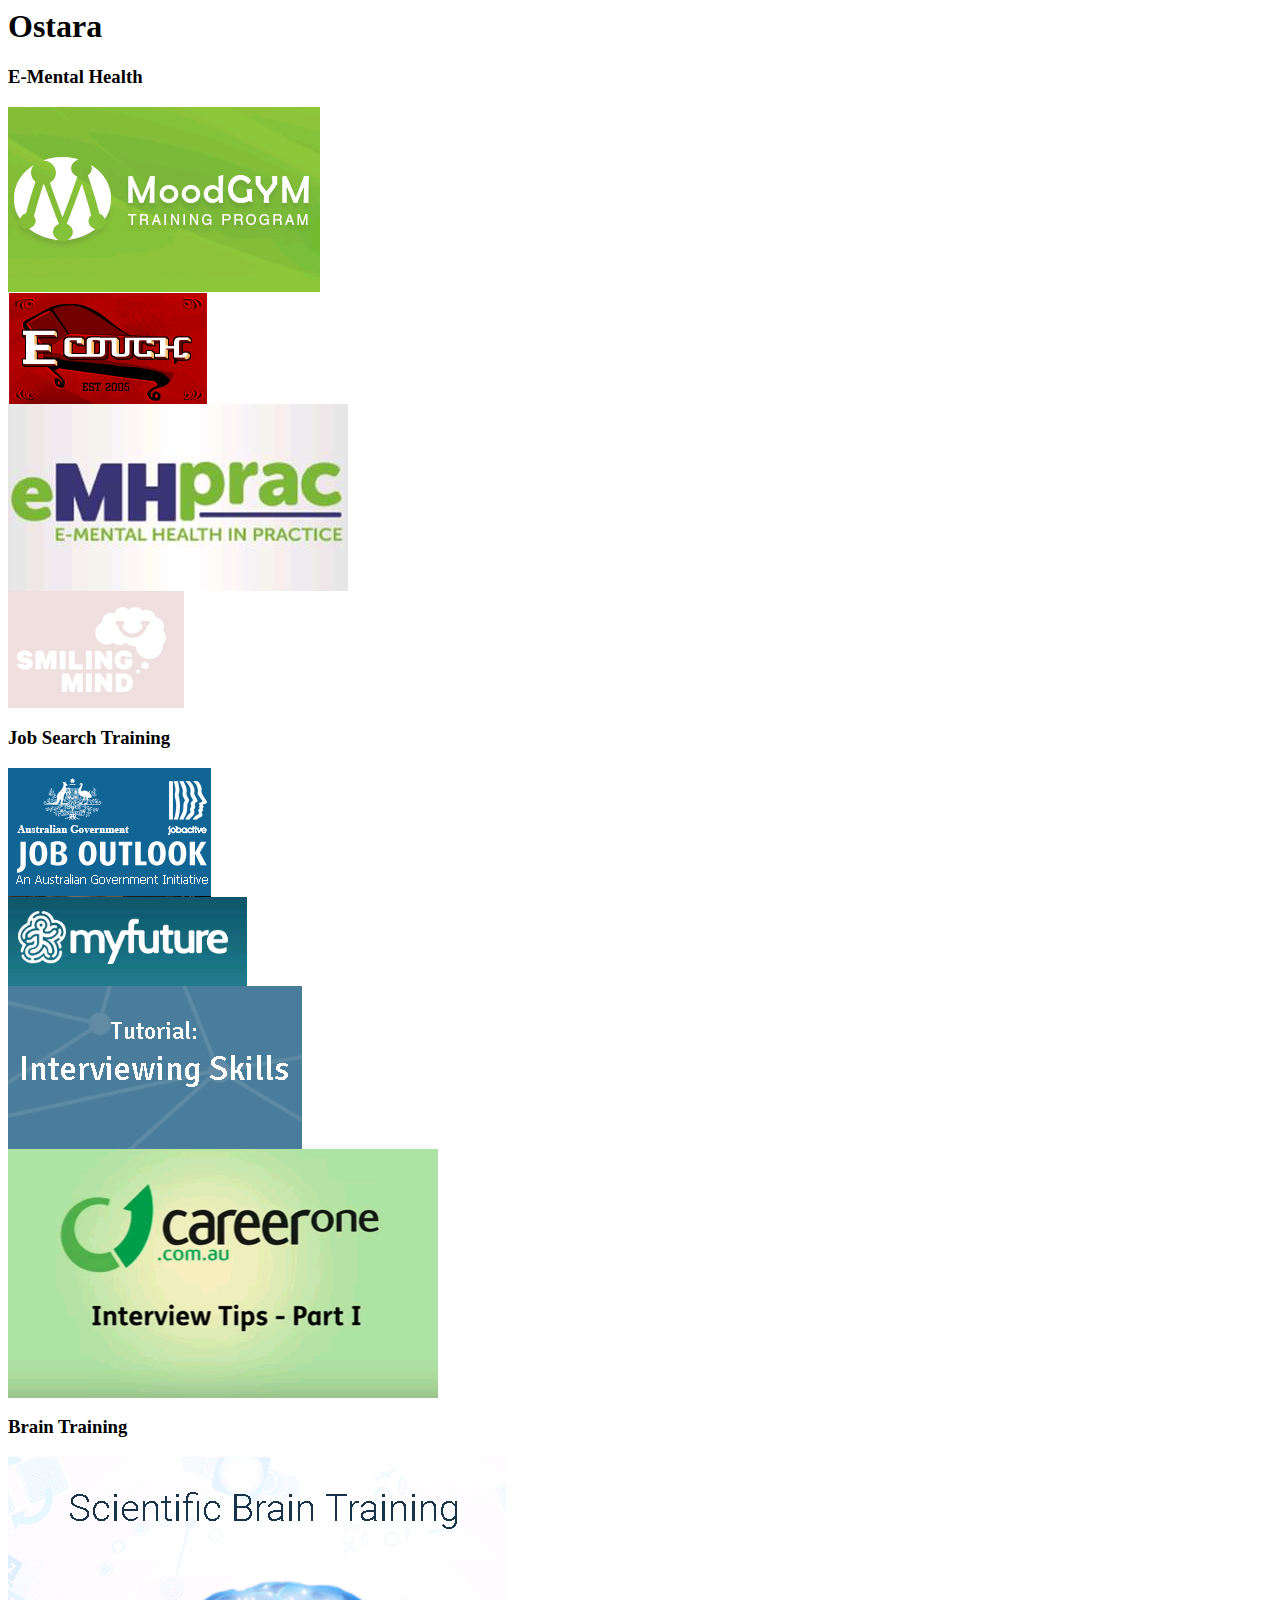
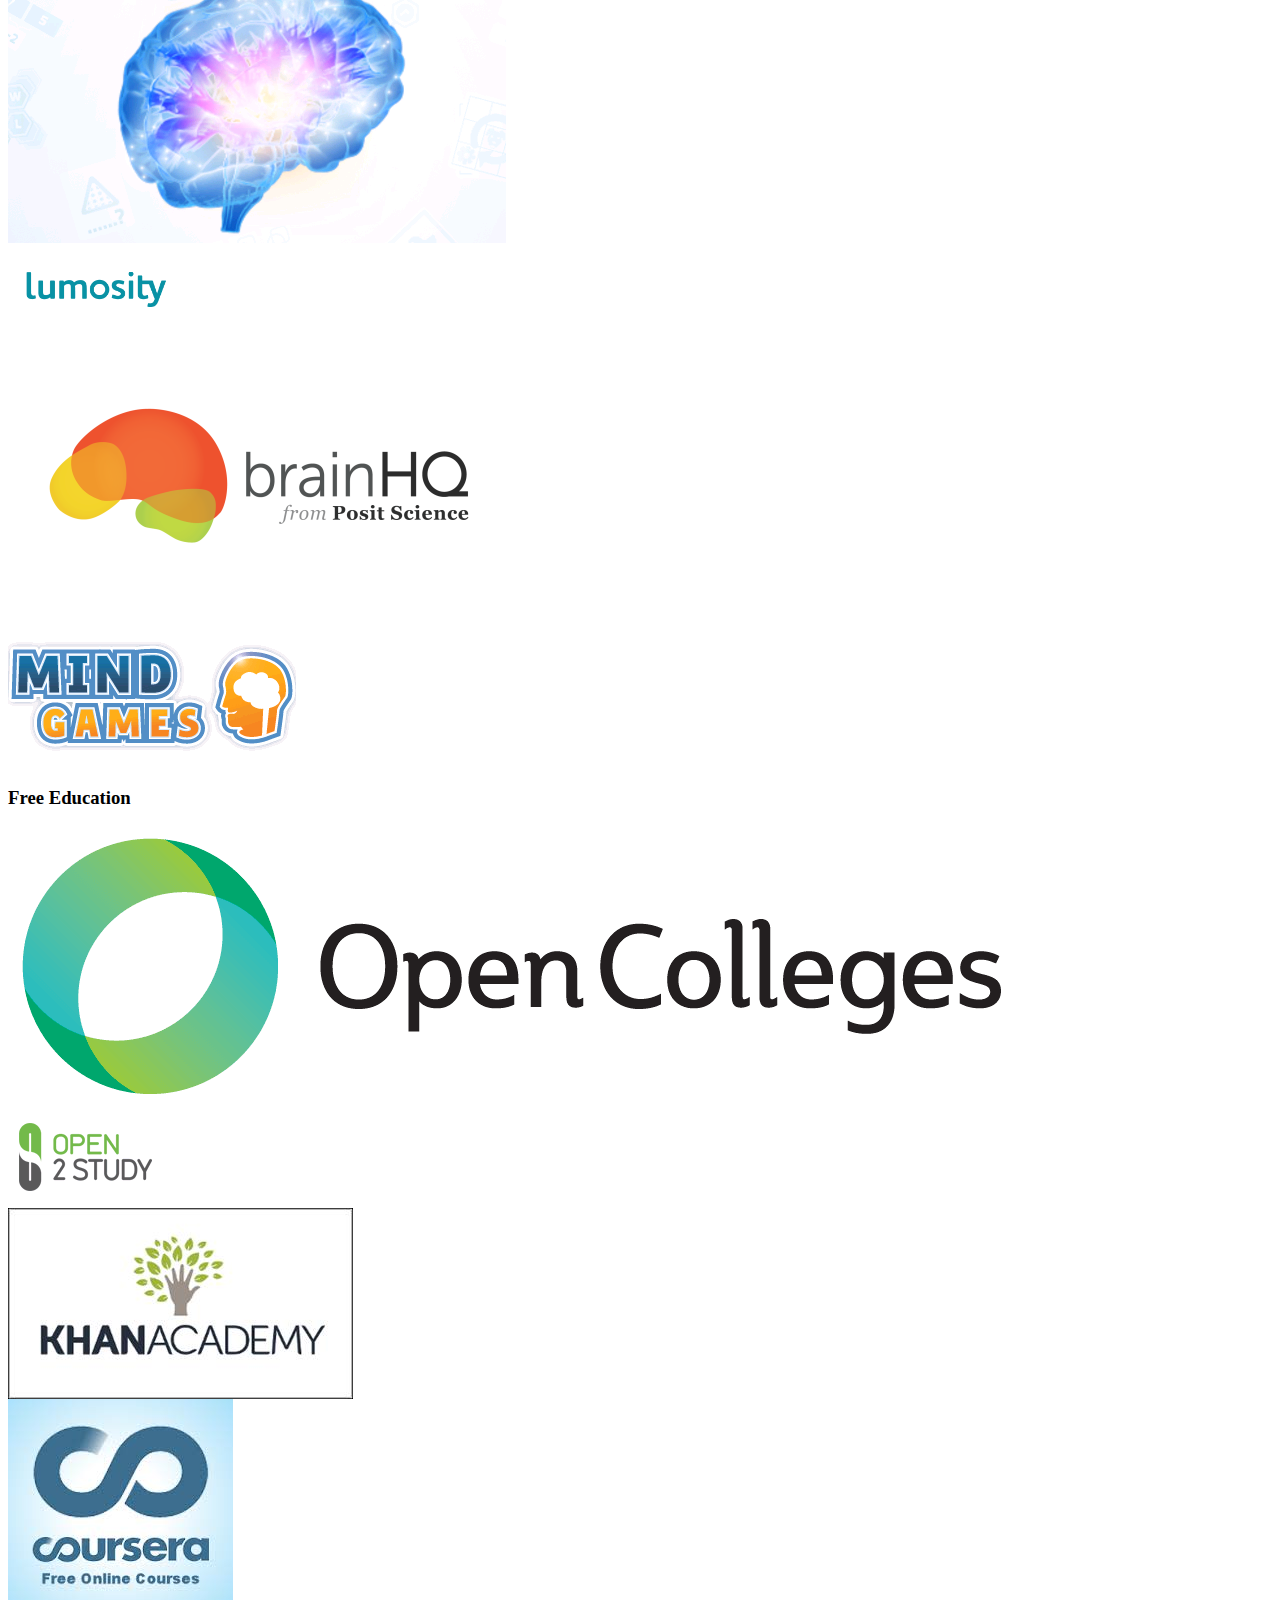
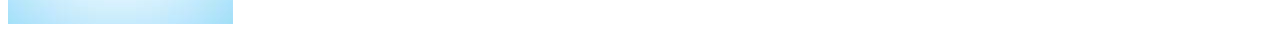
==== index.html @ 068ba385 "titlemd" ====
<html>
<head>
<link rel="stylesheet" href="https://maxcdn.bootstrapcdn.com/bootstrap/4.0.0-beta.2/css/bootstrap.min.css" integrity="sha384-PsH8R72JQ3SOdhVi3uxftmaW6Vc51MKb0q5P2rRUpPvrszuE4W1povHYgTpBfshb" crossorigin="anonymous">

<script src="https://code.jquery.com/jquery-3.2.1.slim.min.js" integrity="sha384-KJ3o2DKtIkvYIK3UENzmM7KCkRr/rE9/Qpg6aAZGJwFDMVNA/GpGFF93hXpG5KkN" crossorigin="anonymous"></script>
<script src="https://cdnjs.cloudflare.com/ajax/libs/popper.js/1.12.3/umd/popper.min.js" integrity="sha384-vFJXuSJphROIrBnz7yo7oB41mKfc8JzQZiCq4NCceLEaO4IHwicKwpJf9c9IpFgh" crossorigin="anonymous"></script>
<script src="https://maxcdn.bootstrapcdn.com/bootstrap/4.0.0-beta.2/js/bootstrap.min.js" integrity="sha384-alpBpkh1PFOepccYVYDB4do5UnbKysX5WZXm3XxPqe5iKTfUKjNkCk9SaVuEZflJ" crossorigin="anonymous"></script>


</head>
<body>

<div class="container-fluid">
<div class="row"><div class="col-md-offset-6"><h1>Ostara</h1><div>
</div>

<div class="row">
	<div class="col-sm">
		<div class="container-fluid">
			<div class="row">
				<div class="col-sm"><h3>E-Mental Health</h3></div>
			</div>
			<div class="row no-gutters">
				<div class="col-sm">
					<a href=""><img class="img-fluid" src="https://ostaratest.github.io/ostaraTest/kioskTest_files/image002.png"></a>
				</div>
				<div class="col-sm">
					<a href=""><img class="img-fluid" src="https://ostaratest.github.io/ostaraTest/kioskTest_files/image003.png"></a>
				</div>
			</div>
			<div class="row no-gutters">
				<div class="col-sm">
					<a href=""><img class="img-fluid" src="https://ostaratest.github.io/ostaraTest/kioskTest_files/image020.jpg"></a>
				</div>
				<div class="col-sm">
					<a href=""><img class="img-fluid" src="https://ostaratest.github.io/ostaraTest/kioskTest_files/image001.png"></a>
				</div>
			</div>

		</div>	
	</div>
	<div class="col-sm">
		<div class="container-fluid">
			<div class="row">
				<div class="col-sm"><h3>Job Search Training</h3></div>
			</div>
			<div class="row no-gutters">
				<div class="col-sm">
					<a href=""><img class="img-fluid" src="https://ostaratest.github.io/ostaraTest/kioskTest_files/image004.png"></a>
				</div>
				<div class="col-sm">
					<a href=""><img class="img-fluid" src="https://ostaratest.github.io/ostaraTest/kioskTest_files/image005.png"></a>
				</div>
			</div>
			<div class="row no-gutters">
				<div class="col-sm">
					<a href=""><img class="img-fluid" src="https://ostaratest.github.io/ostaraTest/kioskTest_files/image012.png"></a>
				</div>
				<div class="col-sm">
					<a href=""><img class="img-fluid" src="https://ostaratest.github.io/ostaraTest/kioskTest_files/image014.png"></a>
				</div>
			</div>

		</div>	
	</div>
</div>

<div class="row">
	<div class="col-sm">
		<div class="container-fluid">
			<div class="row">
				<div class="col-sm"><h3>Brain Training</h3></div>
			</div>
			<div class="row no-gutters">
				<div class="col-sm">
					<a href=""><img class="img-fluid" src="https://ostaratest.github.io/ostaraTest/kioskTest_files/image007.png"></a>
				</div>
				<div class="col-sm">
					<a href=""><img class="img-fluid" src="https://ostaratest.github.io/ostaraTest/kioskTest_files/image008.png"></a>
				</div>
			</div>
			<div class="row no-gutters">
				<div class="col-sm">
					<a href=""><img class="img-fluid" src="https://ostaratest.github.io/ostaraTest/kioskTest_files/image009.png"></a>
				</div>
				<div class="col-sm">
					<a href=""><img class="img-fluid" src="https://ostaratest.github.io/ostaraTest/kioskTest_files/image010.png"></a>
				</div>
			</div>

		</div>	
	</div>
	<div class="col-sm">
		<div class="container-fluid">
			<div class="row">
				<div class="col-sm"><h3>Free Education</h3></div>
			</div>
			<div class="row no-gutters">
				<div class="col-sm">
					<a href=""><img class="img-fluid" src="https://ostaratest.github.io/ostaraTest/kioskTest_files/image013.png"></a>
				</div>
				<div class="col-sm">
					<a href=""><img class="img-fluid" src="https://ostaratest.github.io/ostaraTest/kioskTest_files/image015.png"></a>
				</div>
			</div>
			<div class="row no-gutters">
				<div class="col-sm">
					<a href=""><img class="img-fluid" src="https://ostaratest.github.io/ostaraTest/kioskTest_files/image022.jpg"></a>
				</div>
				<div class="col-sm">
					<a href=""><img class="img-fluid" src="https://ostaratest.github.io/ostaraTest/kioskTest_files/image011.jpg"></a>
				</div>
			</div>

		</div>	
	</div>
</div>

</div>
</body>
</html>
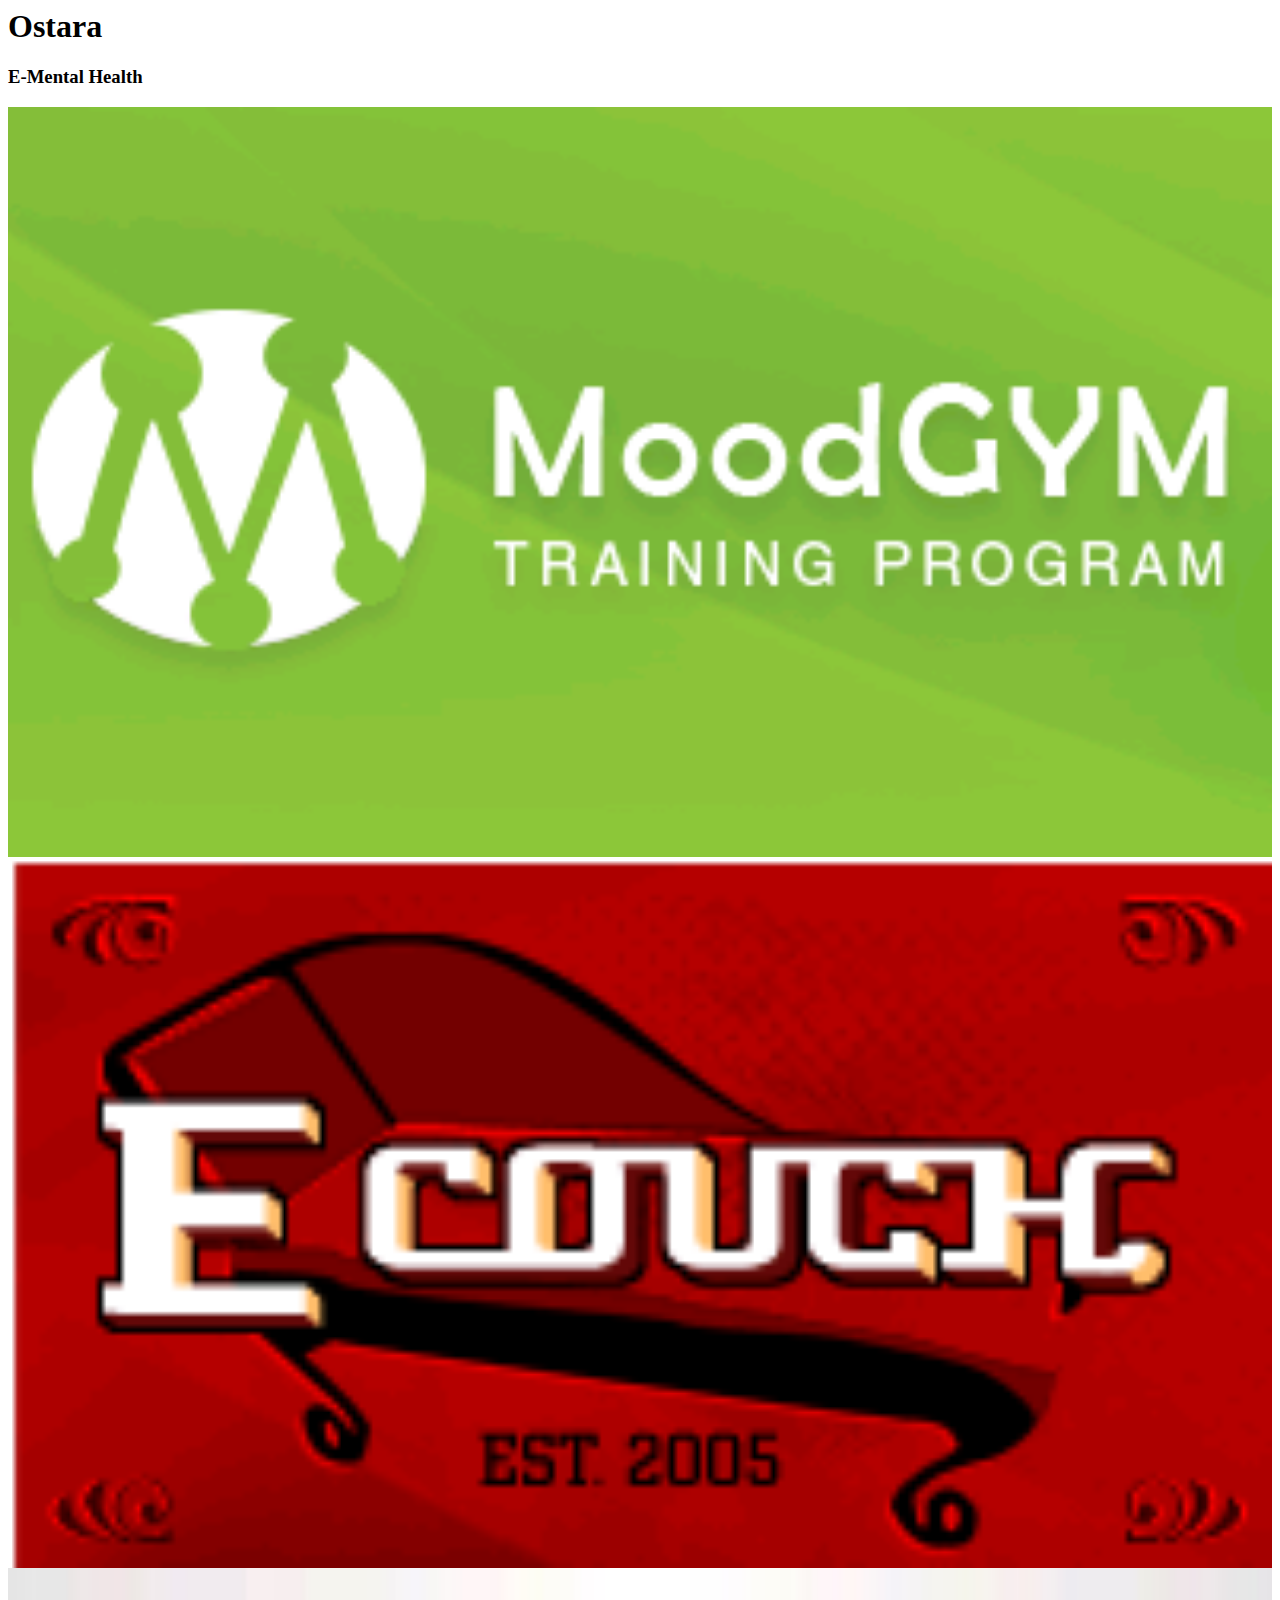
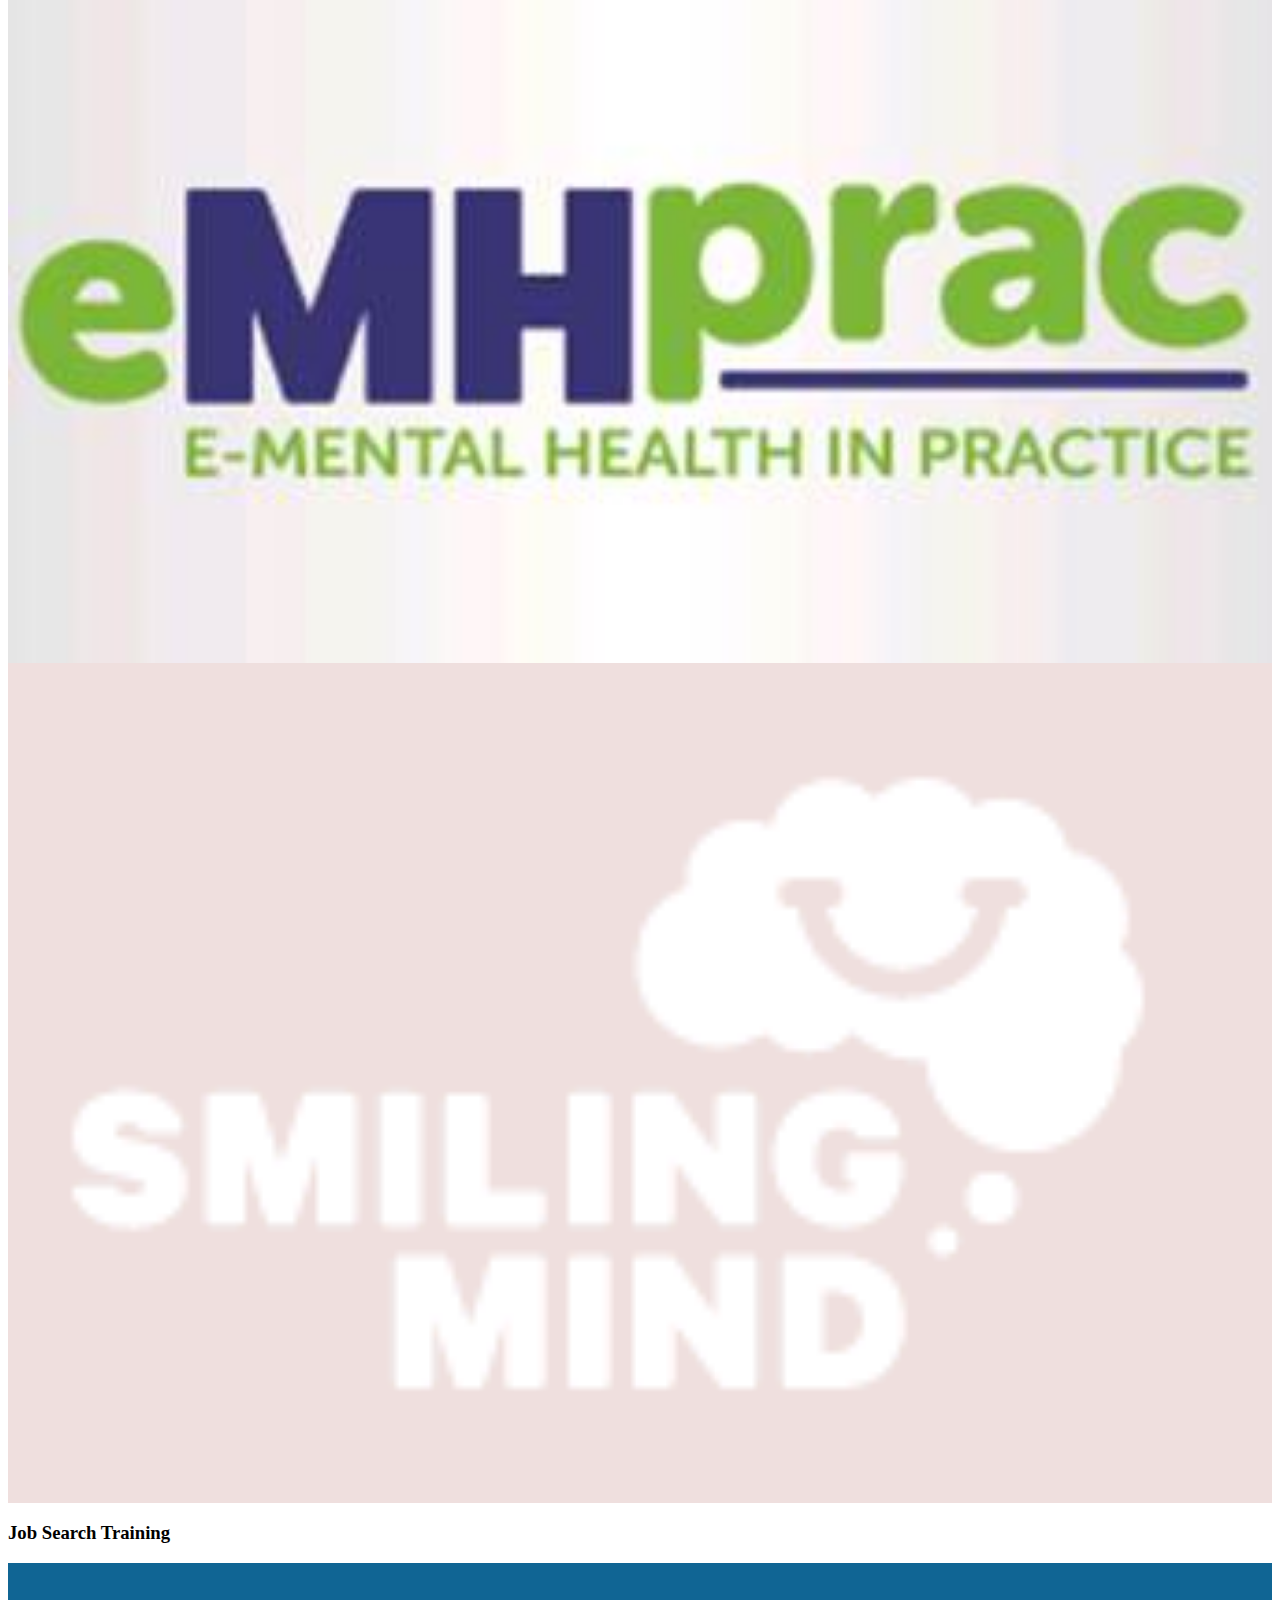
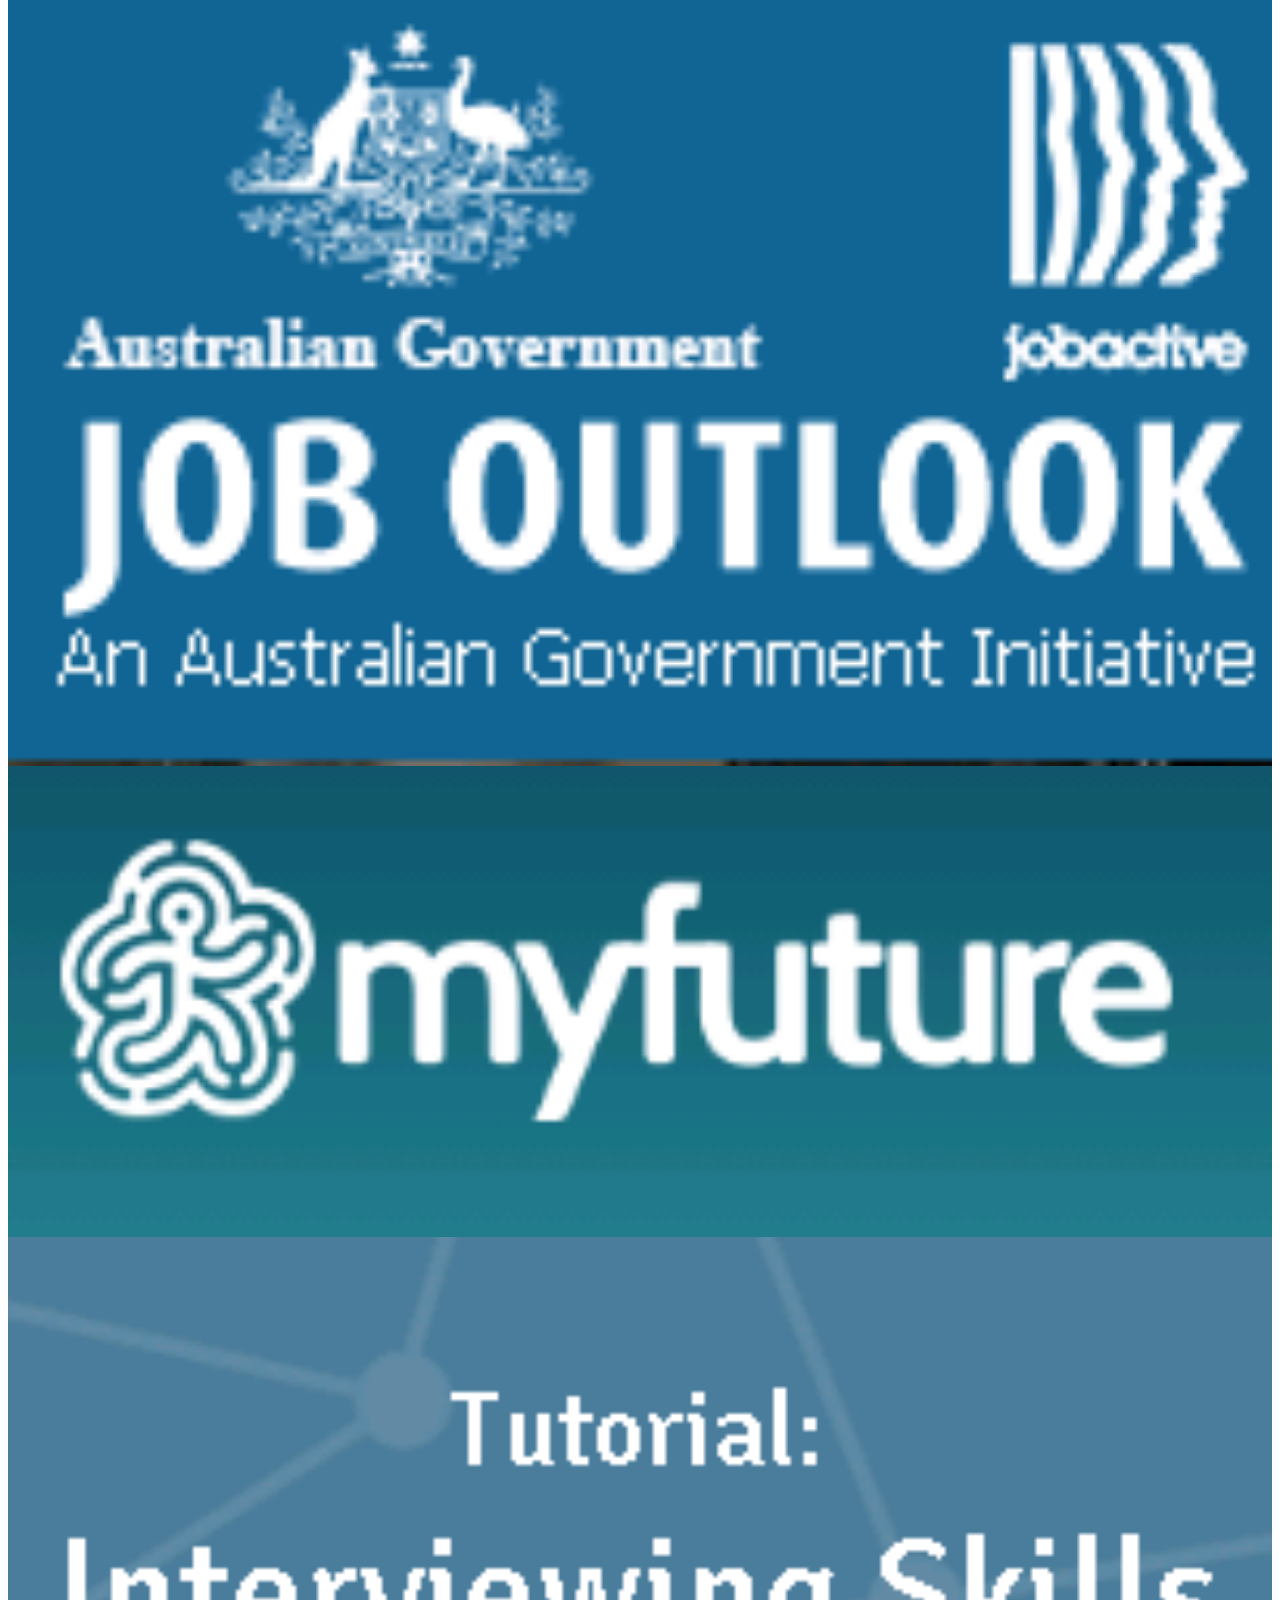
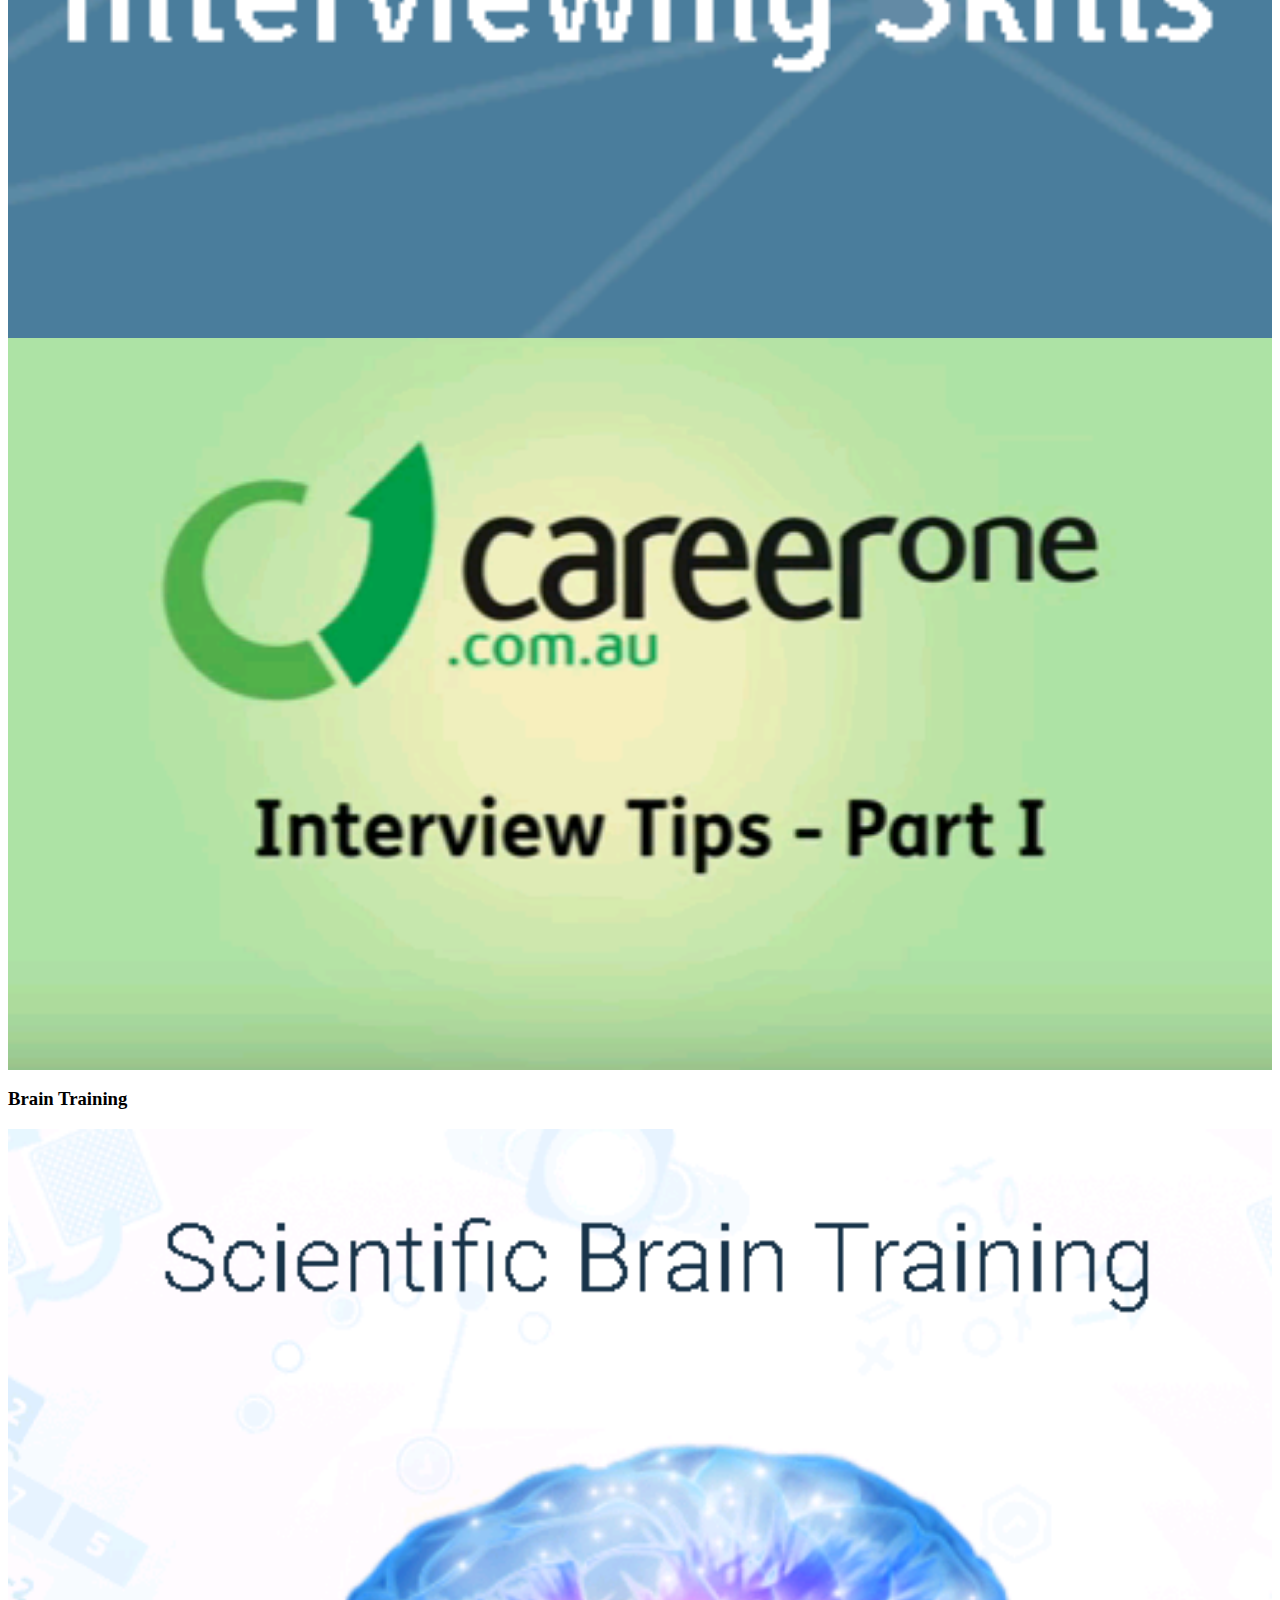
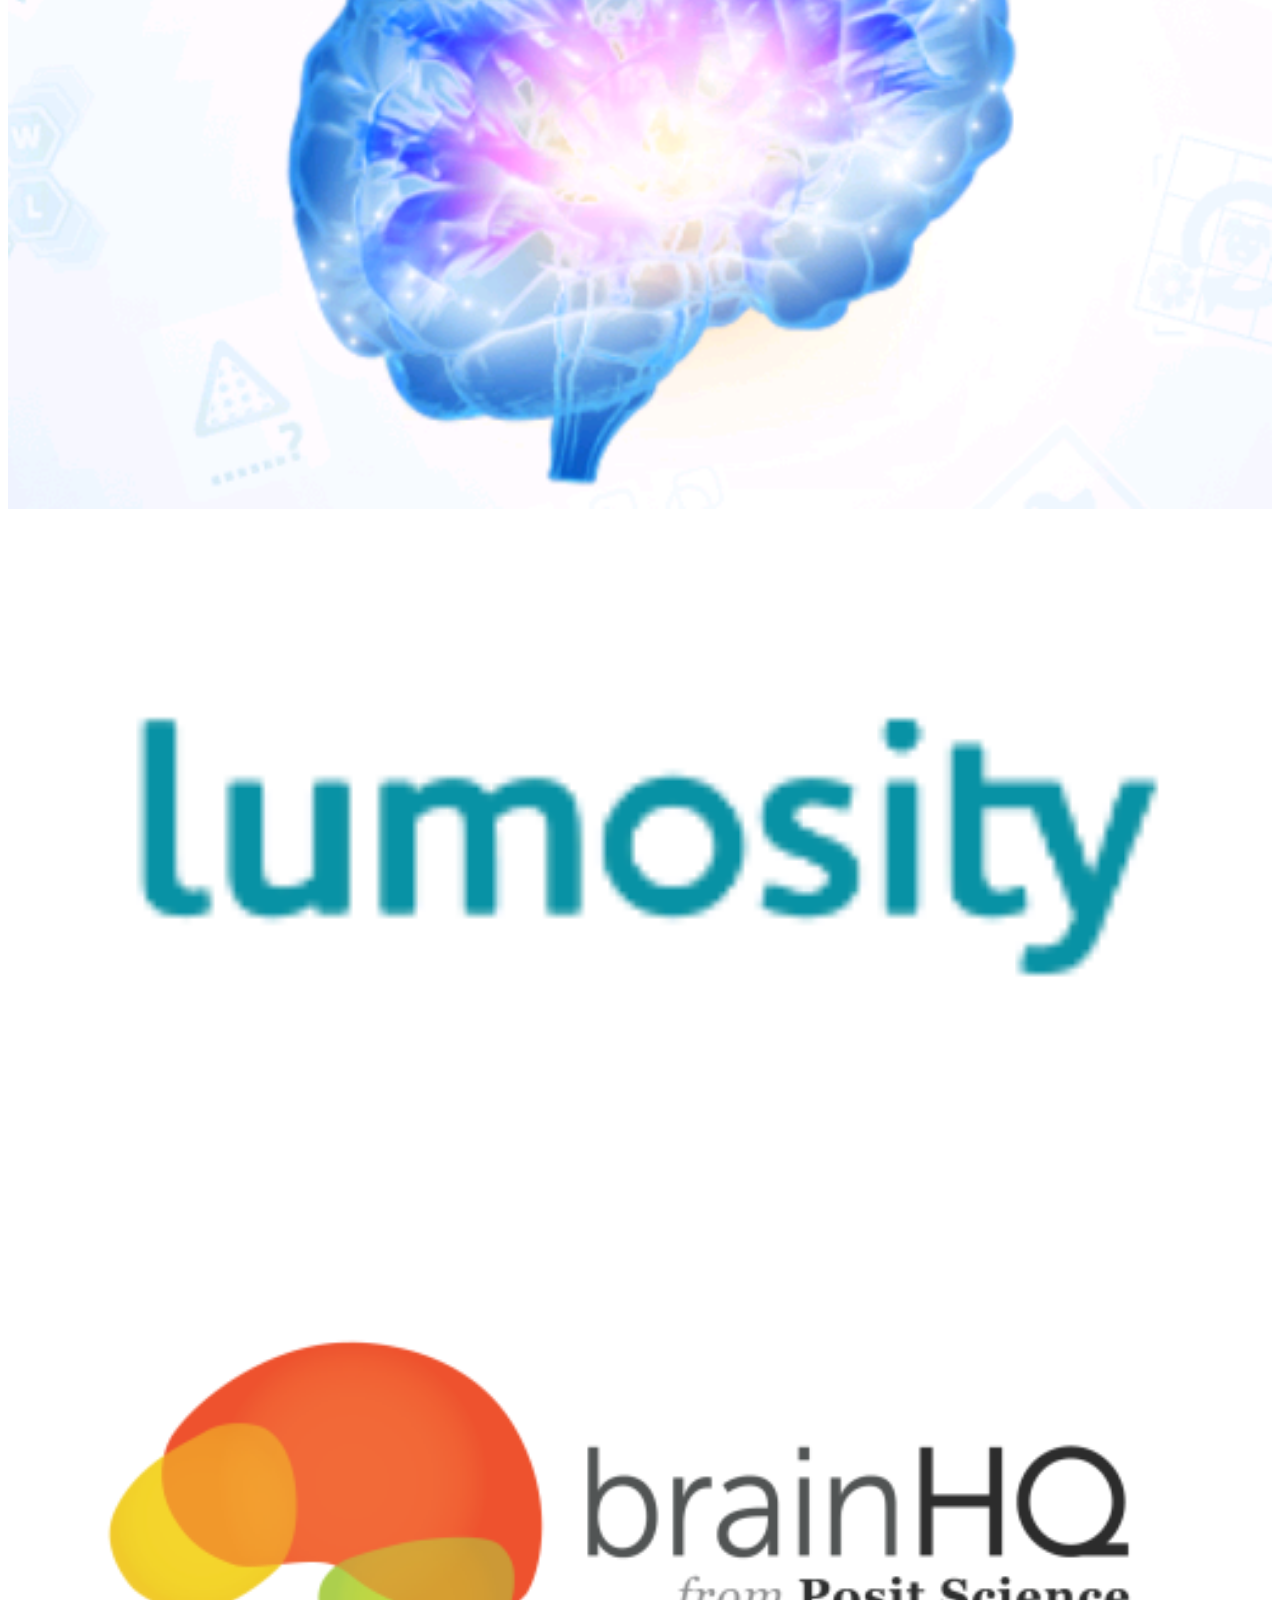
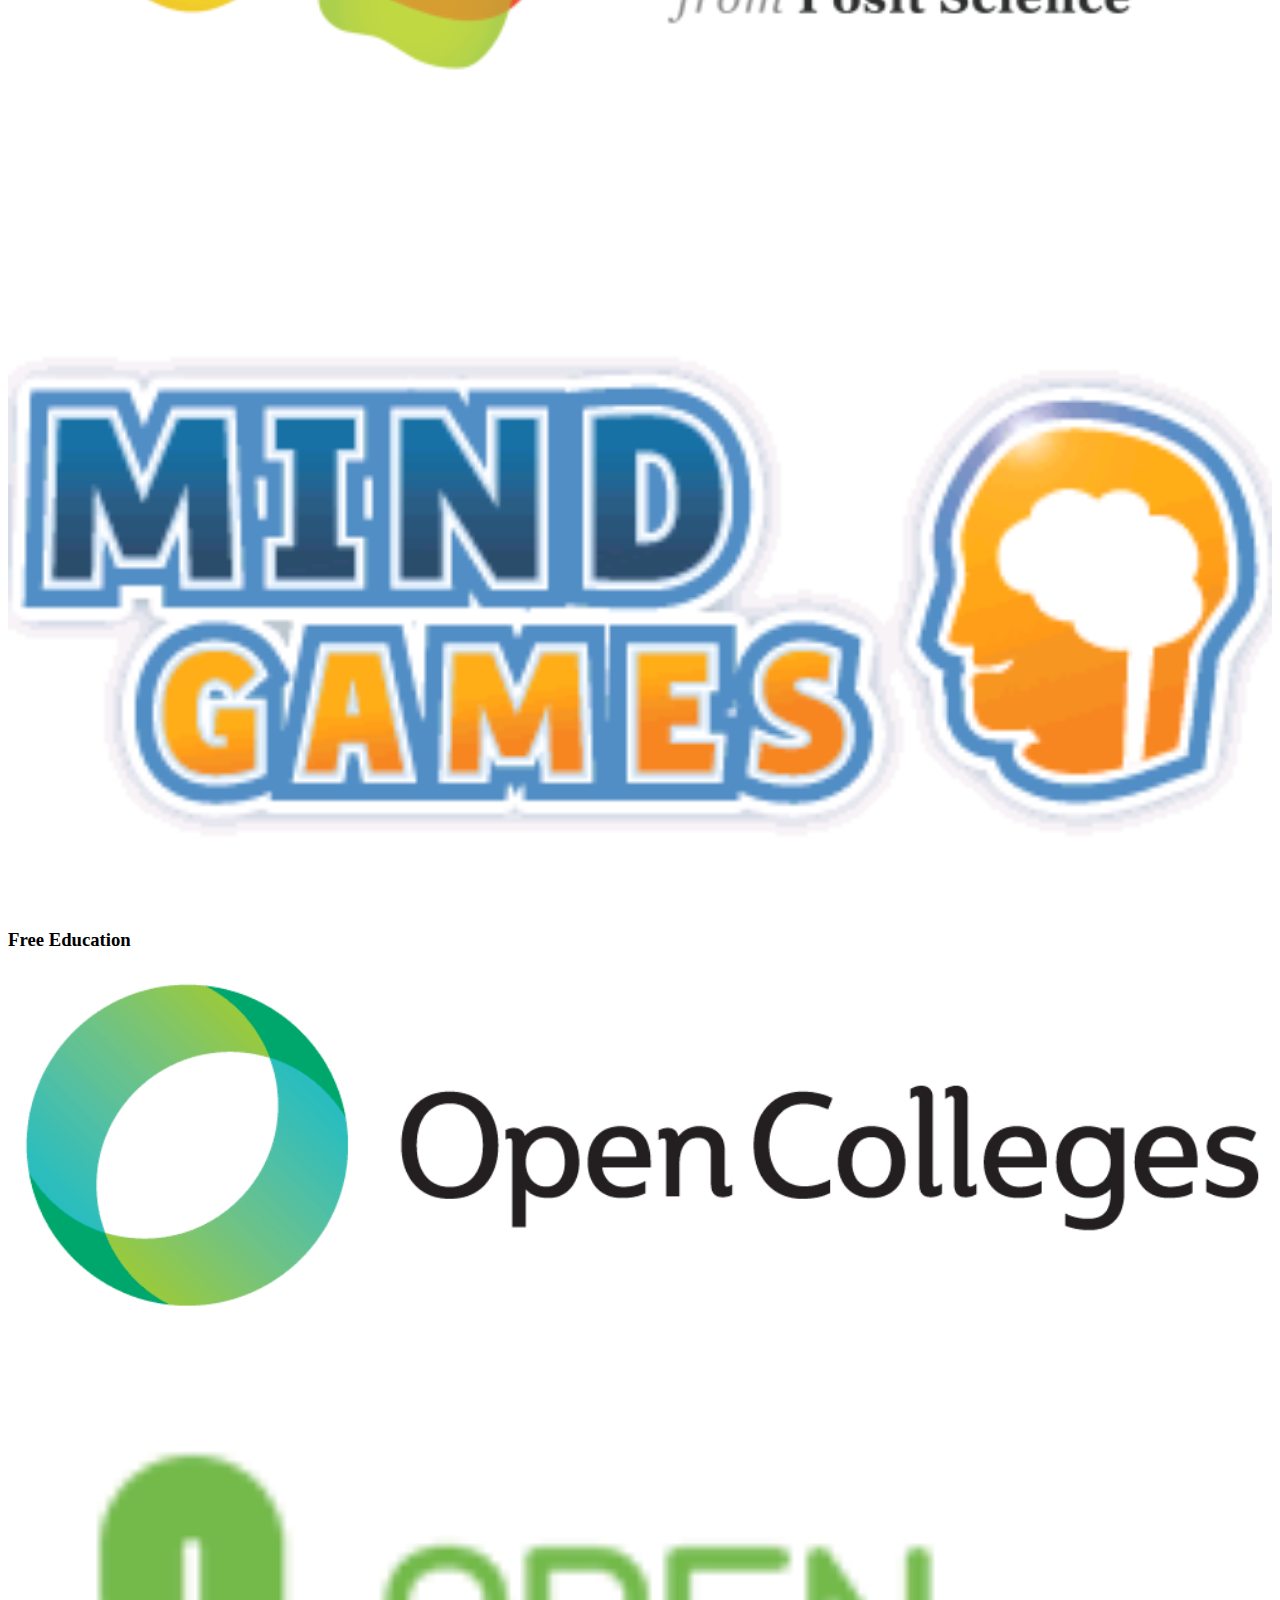
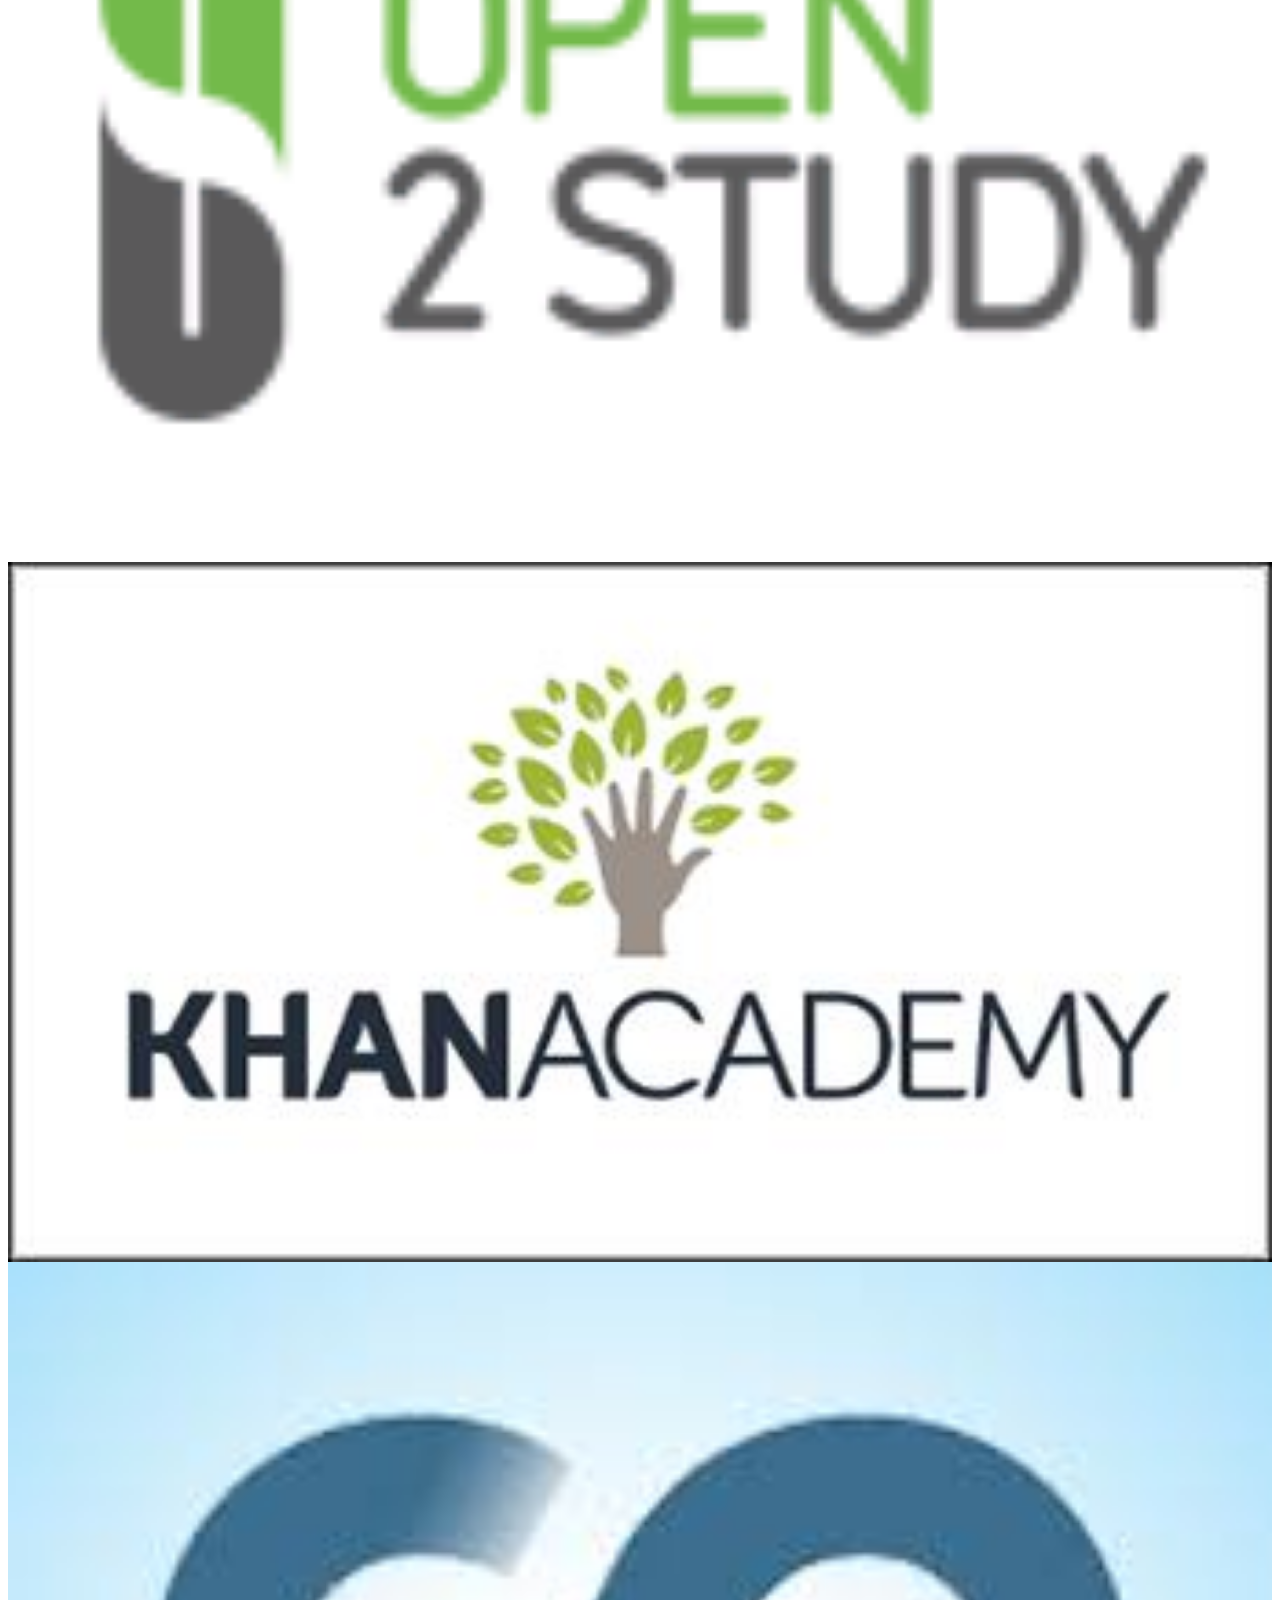
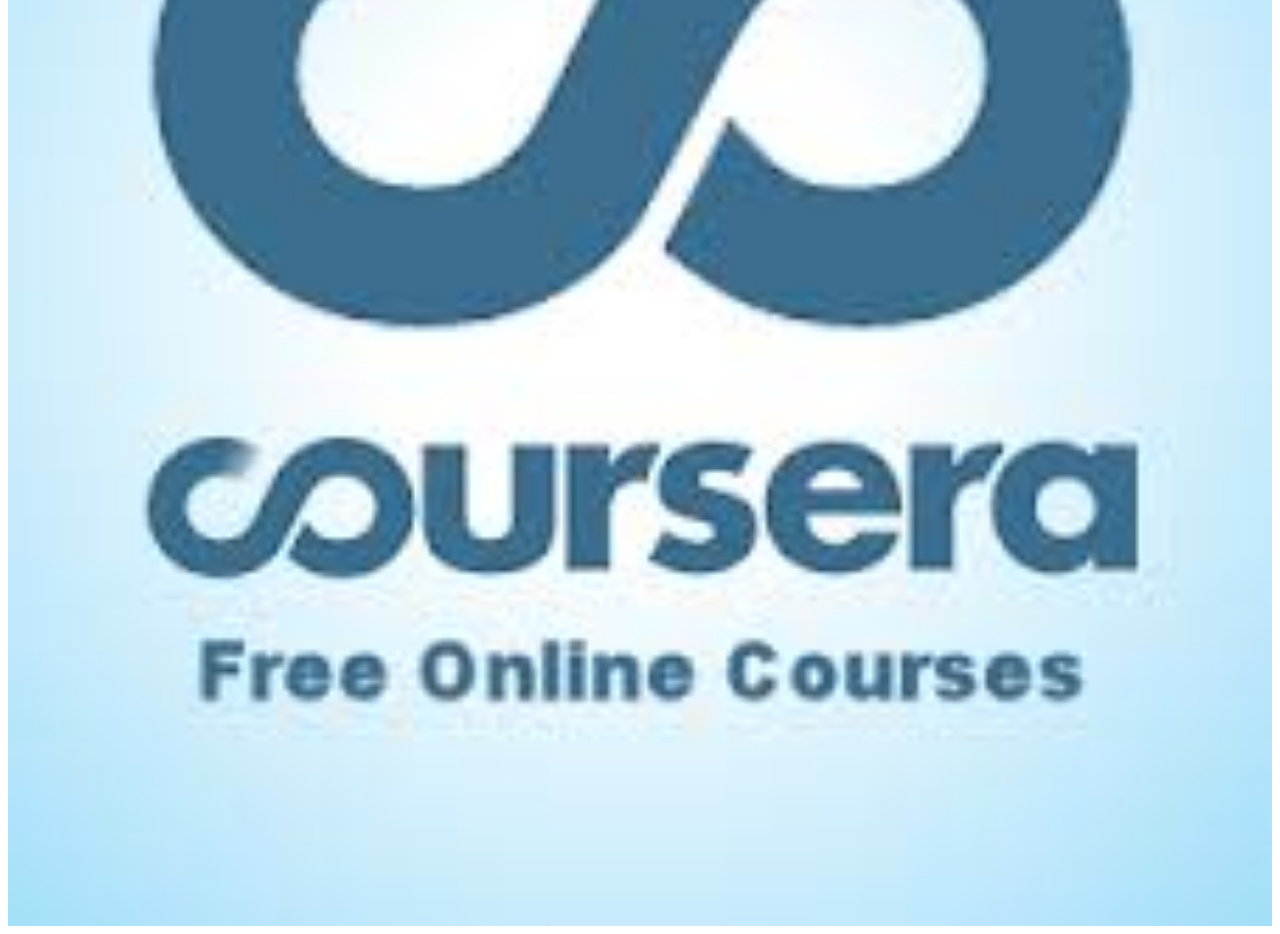
==== commit c5fb48a1: "minw" ====
--- a/index.html
+++ b/index.html
@@ -22,18 +22,18 @@
 			</div>
 			<div class="row no-gutters">
 				<div class="col-sm">
-					<a href=""><img class="img-fluid" src="https://ostaratest.github.io/ostaraTest/kioskTest_files/image002.png"></a>
+					<a href=""><img class="img-fluid rounded" style="min-width: 100%;" src="https://ostaratest.github.io/ostaraTest/kioskTest_files/image002.png"></a>
 				</div>
 				<div class="col-sm">
-					<a href=""><img class="img-fluid" src="https://ostaratest.github.io/ostaraTest/kioskTest_files/image003.png"></a>
+					<a href=""><img class="img-fluid rounded" style="min-width: 100%;" src="https://ostaratest.github.io/ostaraTest/kioskTest_files/image003.png"></a>
 				</div>
 			</div>
 			<div class="row no-gutters">
 				<div class="col-sm">
-					<a href=""><img class="img-fluid" src="https://ostaratest.github.io/ostaraTest/kioskTest_files/image020.jpg"></a>
+					<a href=""><img class="img-fluid rounded" style="min-width: 100%;" src="https://ostaratest.github.io/ostaraTest/kioskTest_files/image020.jpg"></a>
 				</div>
 				<div class="col-sm">
-					<a href=""><img class="img-fluid" src="https://ostaratest.github.io/ostaraTest/kioskTest_files/image001.png"></a>
+					<a href=""><img class="img-fluid rounded" style="min-width: 100%;" src="https://ostaratest.github.io/ostaraTest/kioskTest_files/image001.png"></a>
 				</div>
 			</div>
 
@@ -46,18 +46,18 @@
 			</div>
 			<div class="row no-gutters">
 				<div class="col-sm">
-					<a href=""><img class="img-fluid" src="https://ostaratest.github.io/ostaraTest/kioskTest_files/image004.png"></a>
+					<a href=""><img class="img-fluid rounded" style="min-width: 100%;" src="https://ostaratest.github.io/ostaraTest/kioskTest_files/image004.png"></a>
 				</div>
 				<div class="col-sm">
-					<a href=""><img class="img-fluid" src="https://ostaratest.github.io/ostaraTest/kioskTest_files/image005.png"></a>
+					<a href=""><img class="img-fluid rounded" style="min-width: 100%;" src="https://ostaratest.github.io/ostaraTest/kioskTest_files/image005.png"></a>
 				</div>
 			</div>
 			<div class="row no-gutters">
 				<div class="col-sm">
-					<a href=""><img class="img-fluid" src="https://ostaratest.github.io/ostaraTest/kioskTest_files/image012.png"></a>
+					<a href=""><img class="img-fluid rounded" style="min-width: 100%;" src="https://ostaratest.github.io/ostaraTest/kioskTest_files/image012.png"></a>
 				</div>
 				<div class="col-sm">
-					<a href=""><img class="img-fluid" src="https://ostaratest.github.io/ostaraTest/kioskTest_files/image014.png"></a>
+					<a href=""><img class="img-fluid rounded" style="min-width: 100%;" src="https://ostaratest.github.io/ostaraTest/kioskTest_files/image014.png"></a>
 				</div>
 			</div>
 
@@ -73,18 +73,18 @@
 			</div>
 			<div class="row no-gutters">
 				<div class="col-sm">
-					<a href=""><img class="img-fluid" src="https://ostaratest.github.io/ostaraTest/kioskTest_files/image007.png"></a>
+					<a href=""><img class="img-fluid rounded" style="min-width: 100%;" src="https://ostaratest.github.io/ostaraTest/kioskTest_files/image007.png"></a>
 				</div>
 				<div class="col-sm">
-					<a href=""><img class="img-fluid" src="https://ostaratest.github.io/ostaraTest/kioskTest_files/image008.png"></a>
+					<a href=""><img class="img-fluid rounded" style="min-width: 100%;" src="https://ostaratest.github.io/ostaraTest/kioskTest_files/image008.png"></a>
 				</div>
 			</div>
 			<div class="row no-gutters">
 				<div class="col-sm">
-					<a href=""><img class="img-fluid" src="https://ostaratest.github.io/ostaraTest/kioskTest_files/image009.png"></a>
+					<a href=""><img class="img-fluid rounded" style="min-width: 100%;" src="https://ostaratest.github.io/ostaraTest/kioskTest_files/image009.png"></a>
 				</div>
 				<div class="col-sm">
-					<a href=""><img class="img-fluid" src="https://ostaratest.github.io/ostaraTest/kioskTest_files/image010.png"></a>
+					<a href=""><img class="img-fluid rounded" style="min-width: 100%;" src="https://ostaratest.github.io/ostaraTest/kioskTest_files/image010.png"></a>
 				</div>
 			</div>
 
@@ -97,18 +97,18 @@
 			</div>
 			<div class="row no-gutters">
 				<div class="col-sm">
-					<a href=""><img class="img-fluid" src="https://ostaratest.github.io/ostaraTest/kioskTest_files/image013.png"></a>
+					<a href=""><img class="img-fluid rounded" style="min-width: 100%;" src="https://ostaratest.github.io/ostaraTest/kioskTest_files/image013.png"></a>
 				</div>
 				<div class="col-sm">
-					<a href=""><img class="img-fluid" src="https://ostaratest.github.io/ostaraTest/kioskTest_files/image015.png"></a>
+					<a href=""><img class="img-fluid rounded" style="min-width: 100%;" src="https://ostaratest.github.io/ostaraTest/kioskTest_files/image015.png"></a>
 				</div>
 			</div>
 			<div class="row no-gutters">
 				<div class="col-sm">
-					<a href=""><img class="img-fluid" src="https://ostaratest.github.io/ostaraTest/kioskTest_files/image022.jpg"></a>
+					<a href=""><img class="img-fluid rounded" style="min-width: 100%;" src="https://ostaratest.github.io/ostaraTest/kioskTest_files/image022.jpg"></a>
 				</div>
 				<div class="col-sm">
-					<a href=""><img class="img-fluid" src="https://ostaratest.github.io/ostaraTest/kioskTest_files/image011.jpg"></a>
+					<a href=""><img class="img-fluid rounded" style="min-width: 100%;" src="https://ostaratest.github.io/ostaraTest/kioskTest_files/image011.jpg"></a>
 				</div>
 			</div>
 
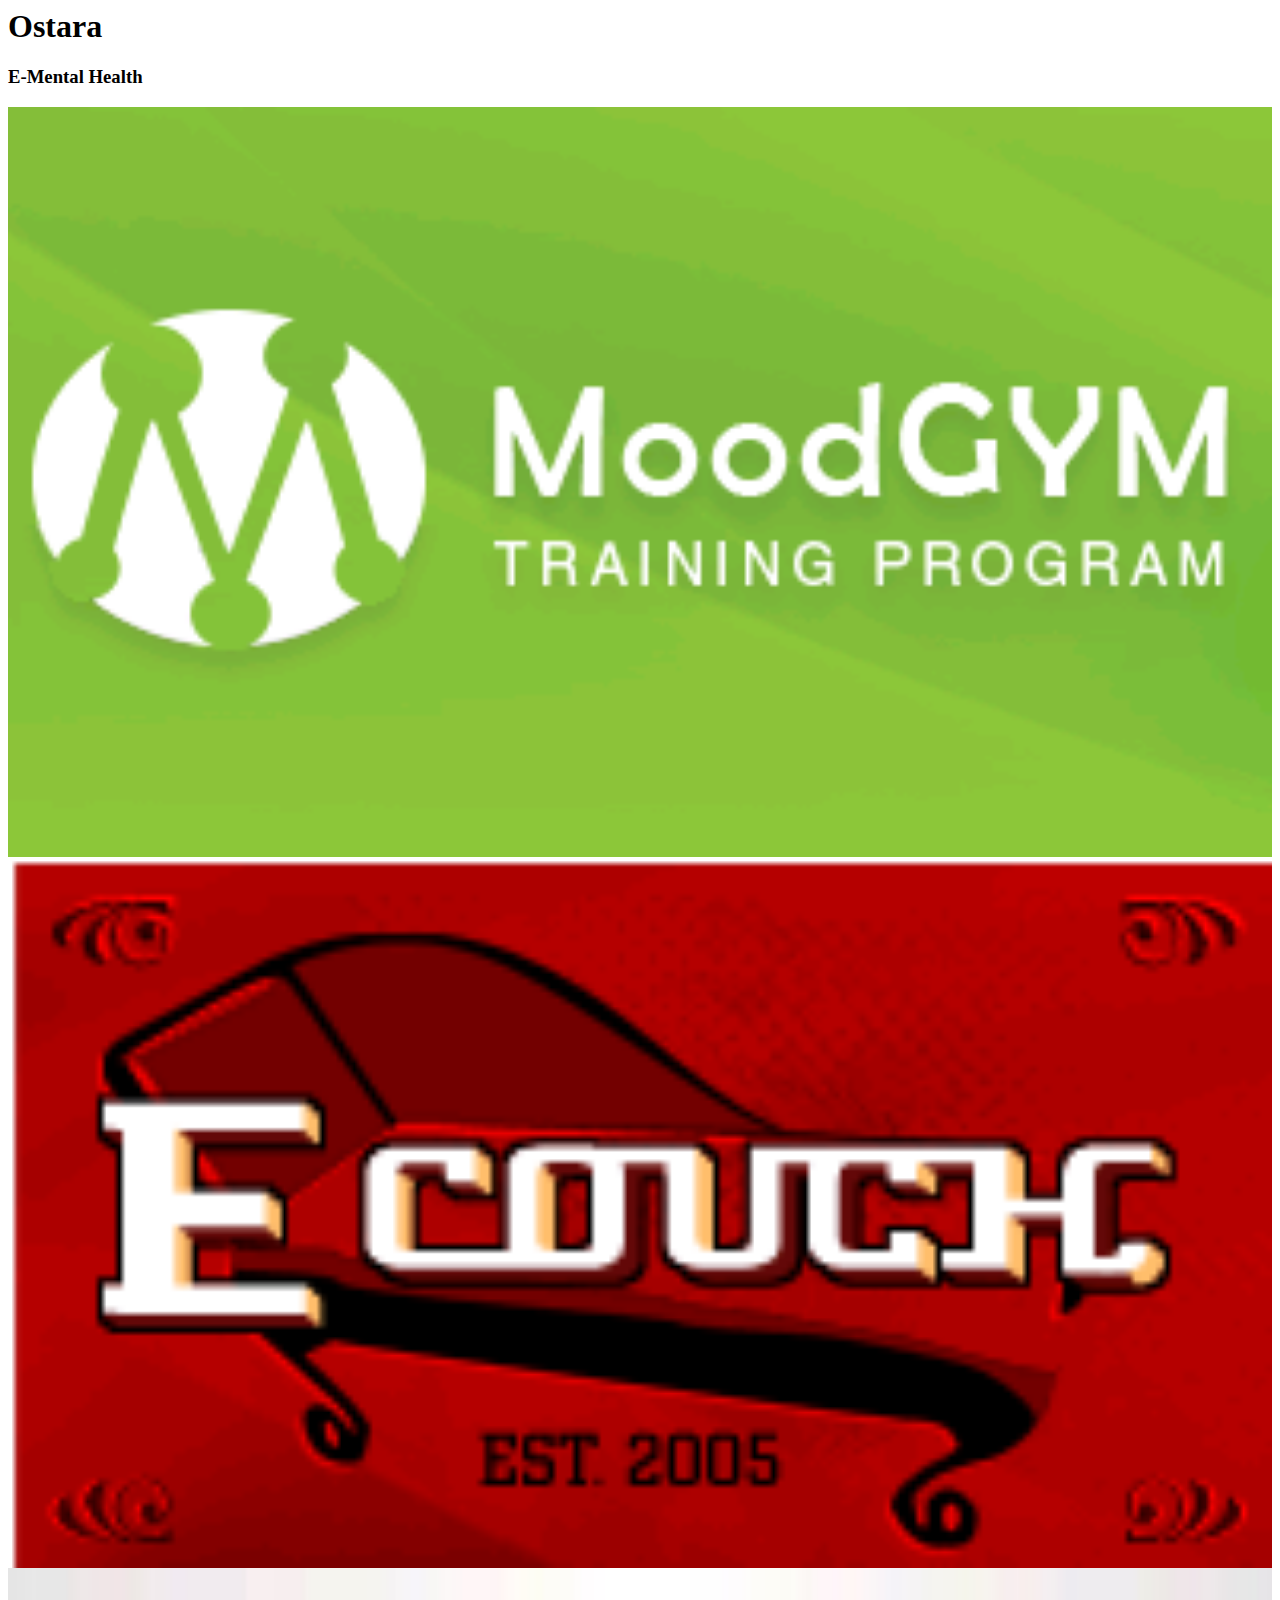
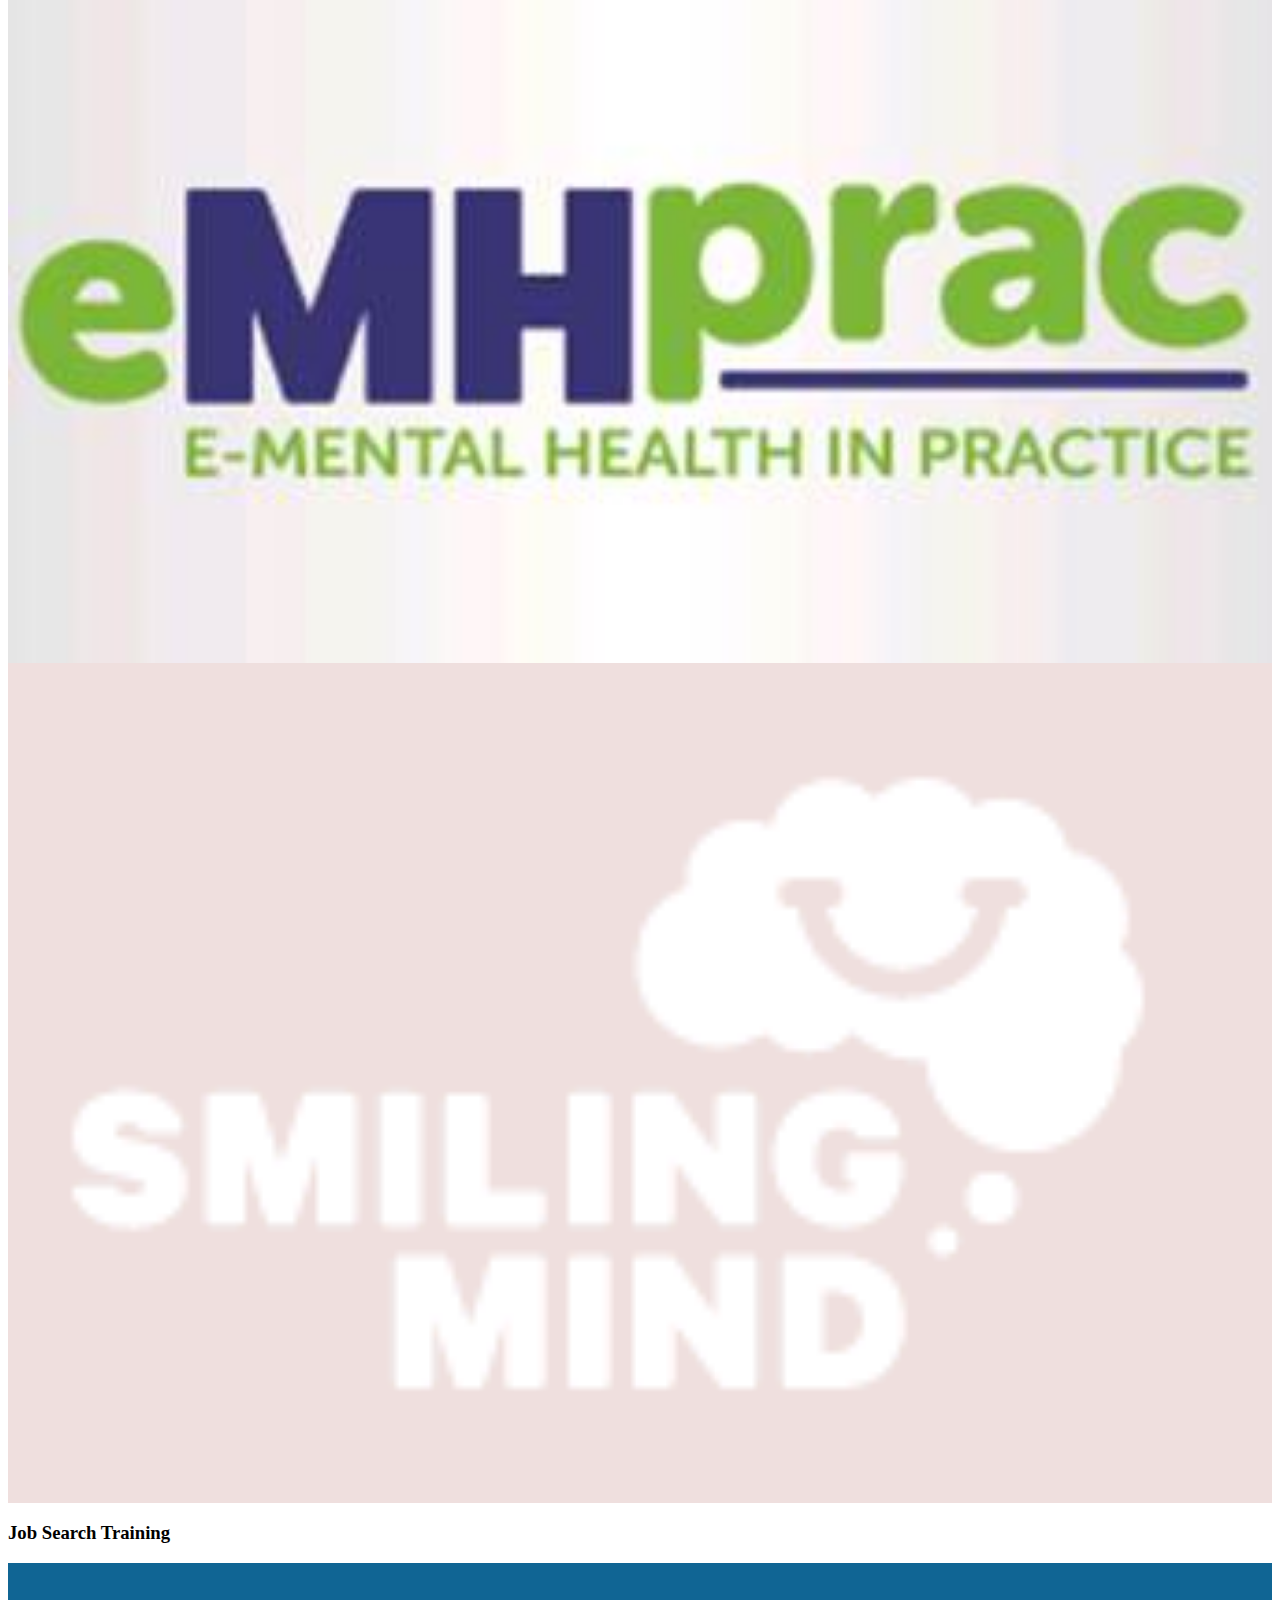
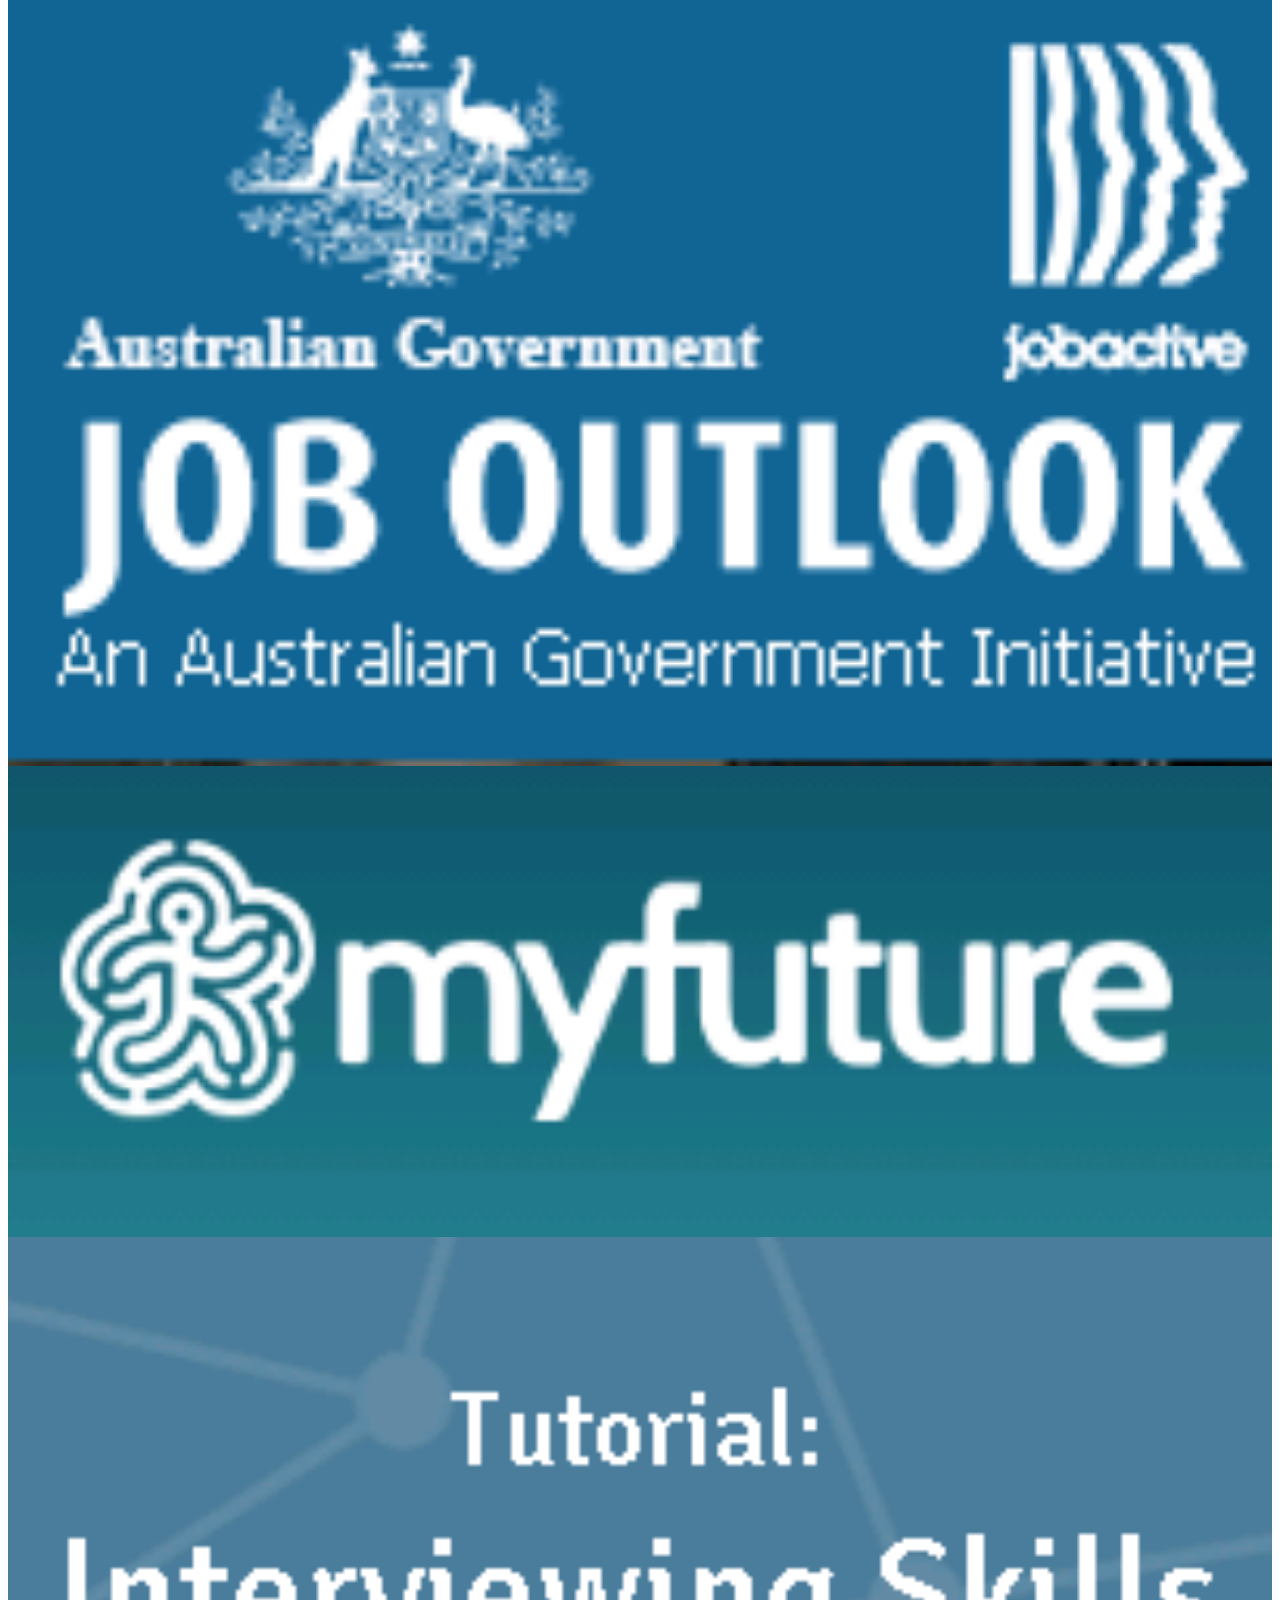
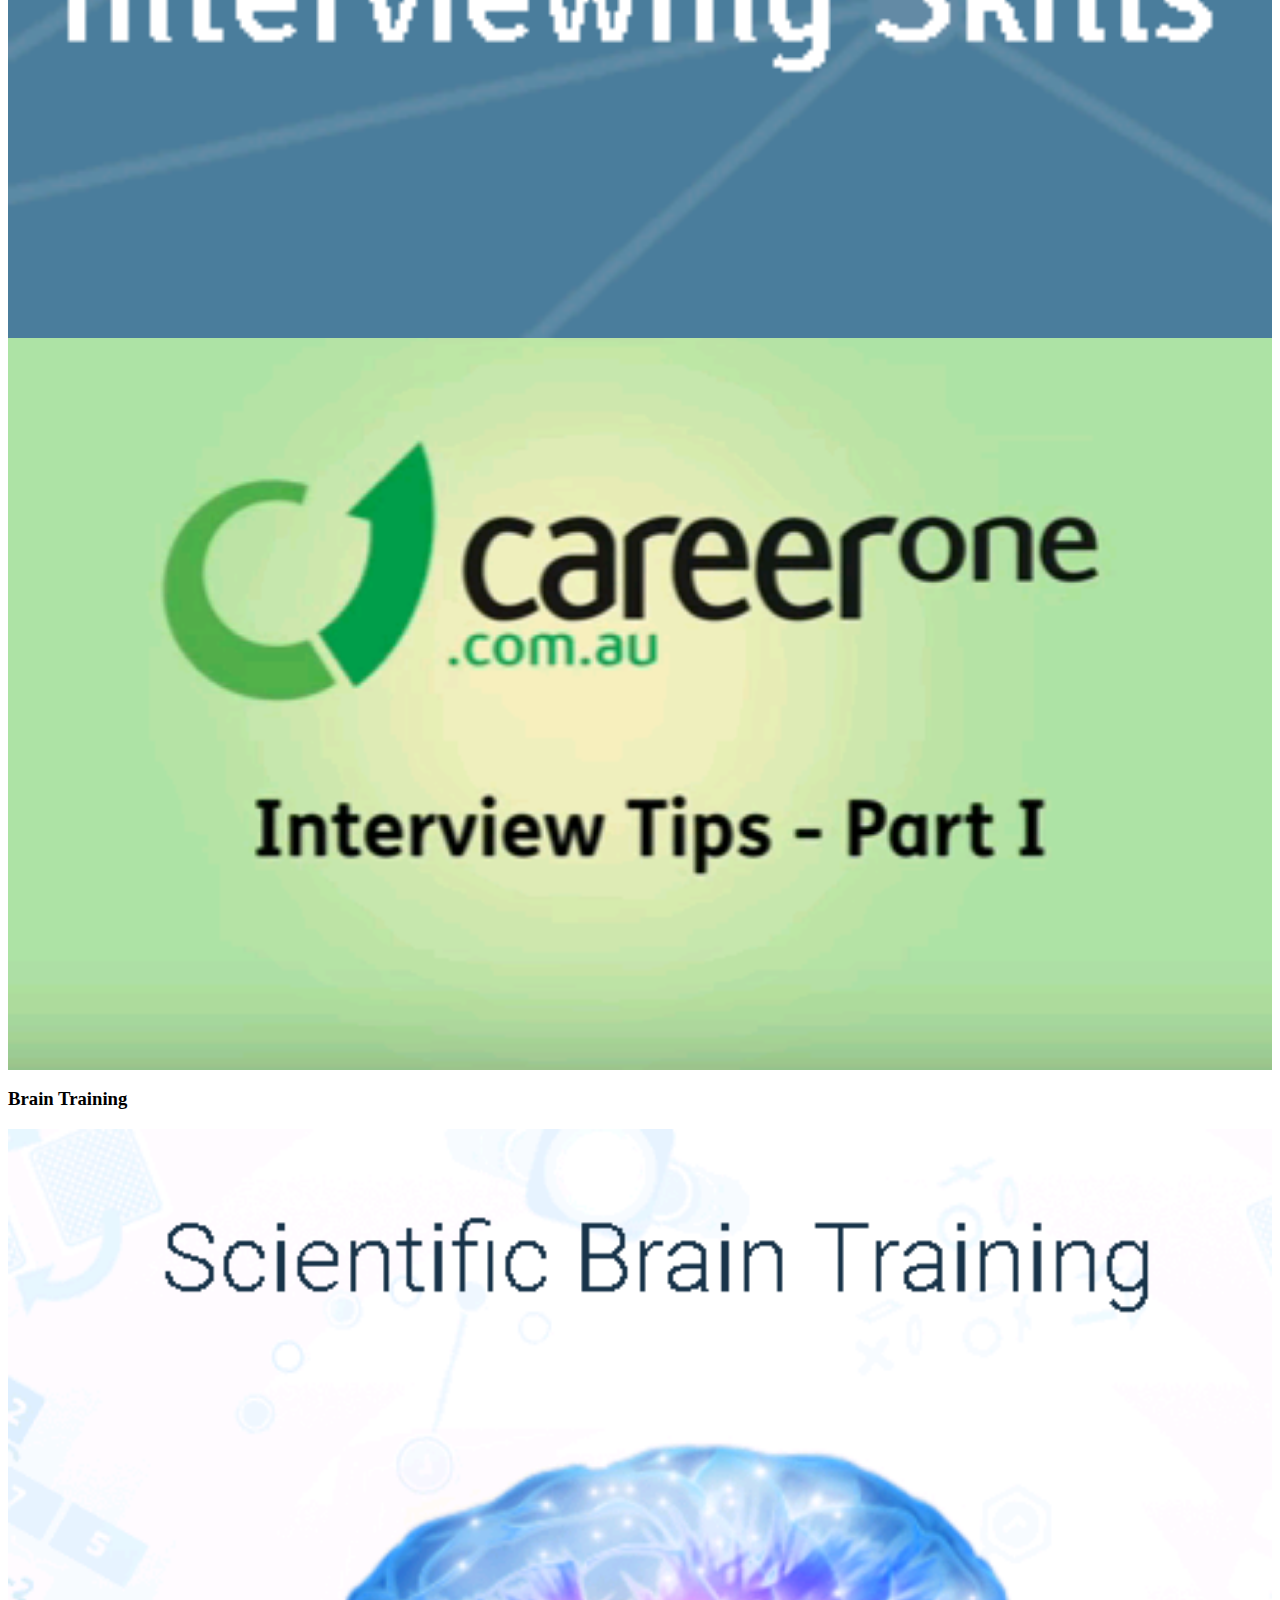
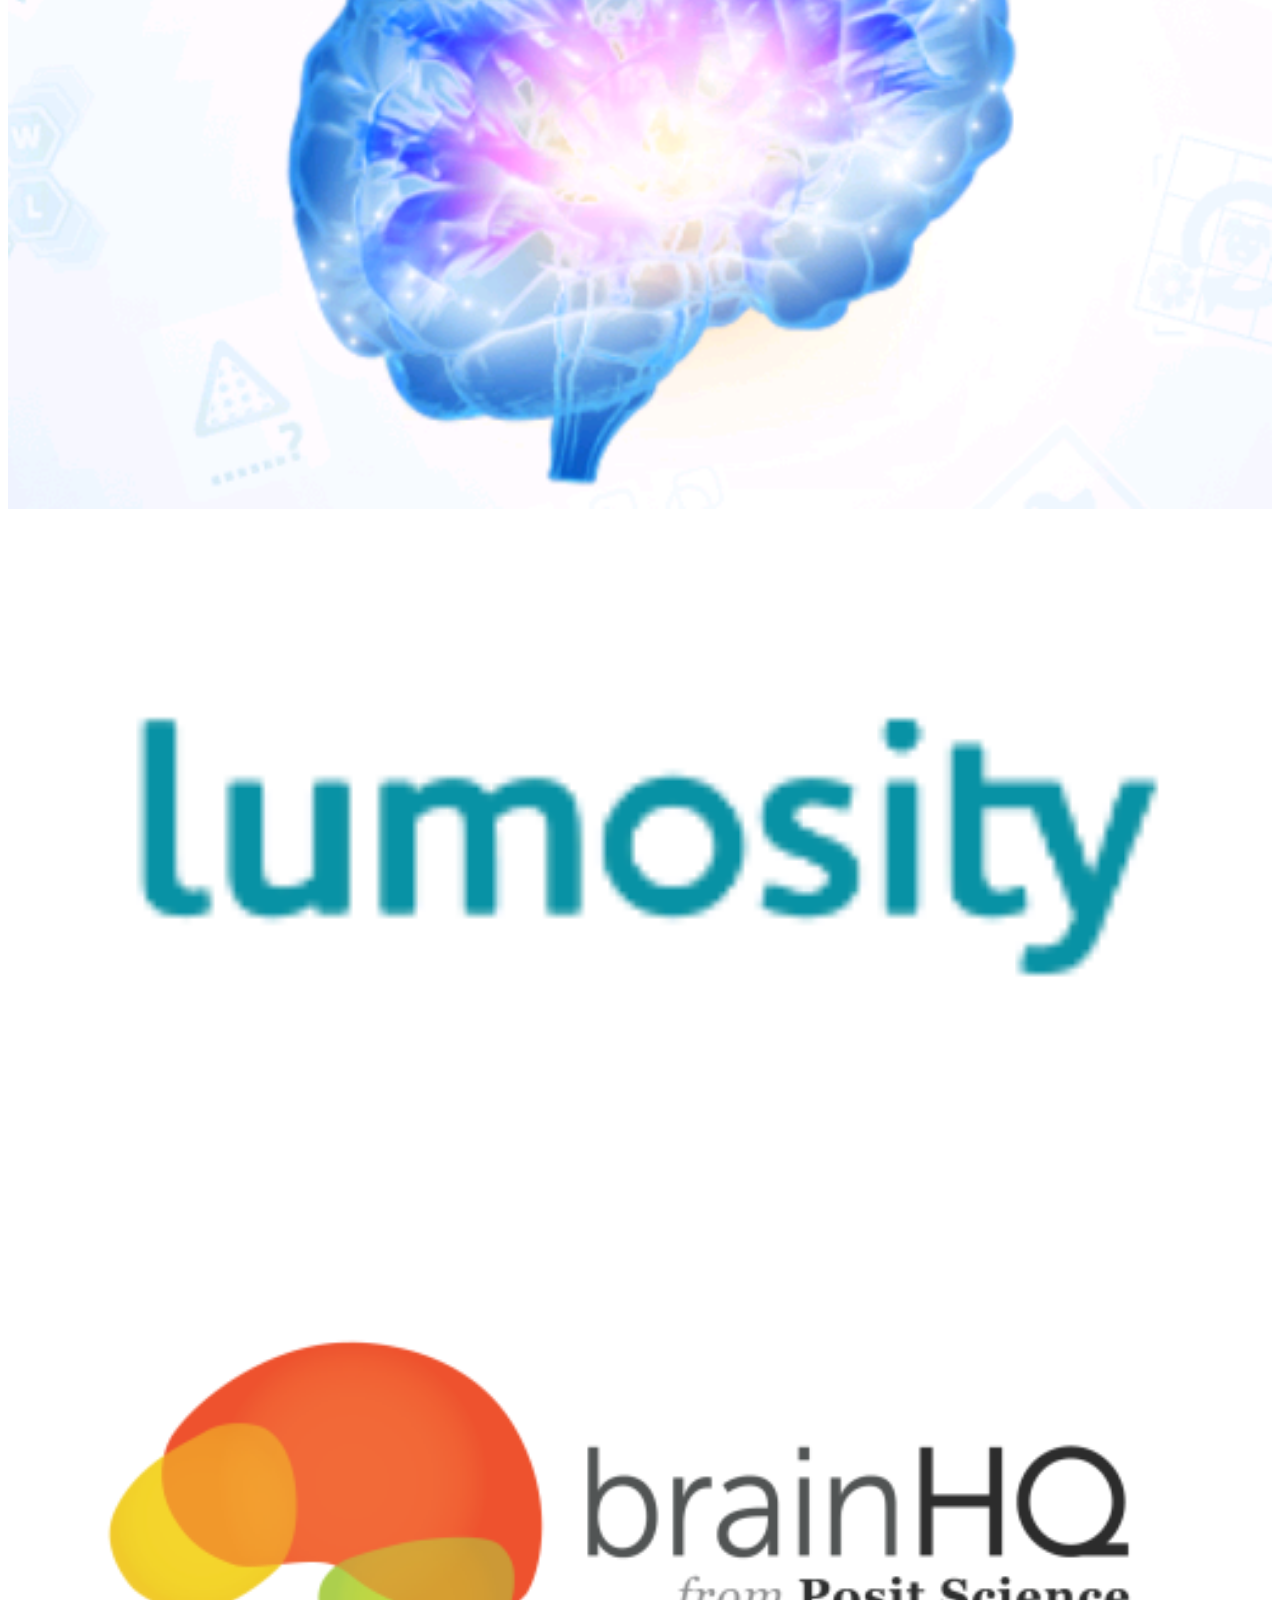
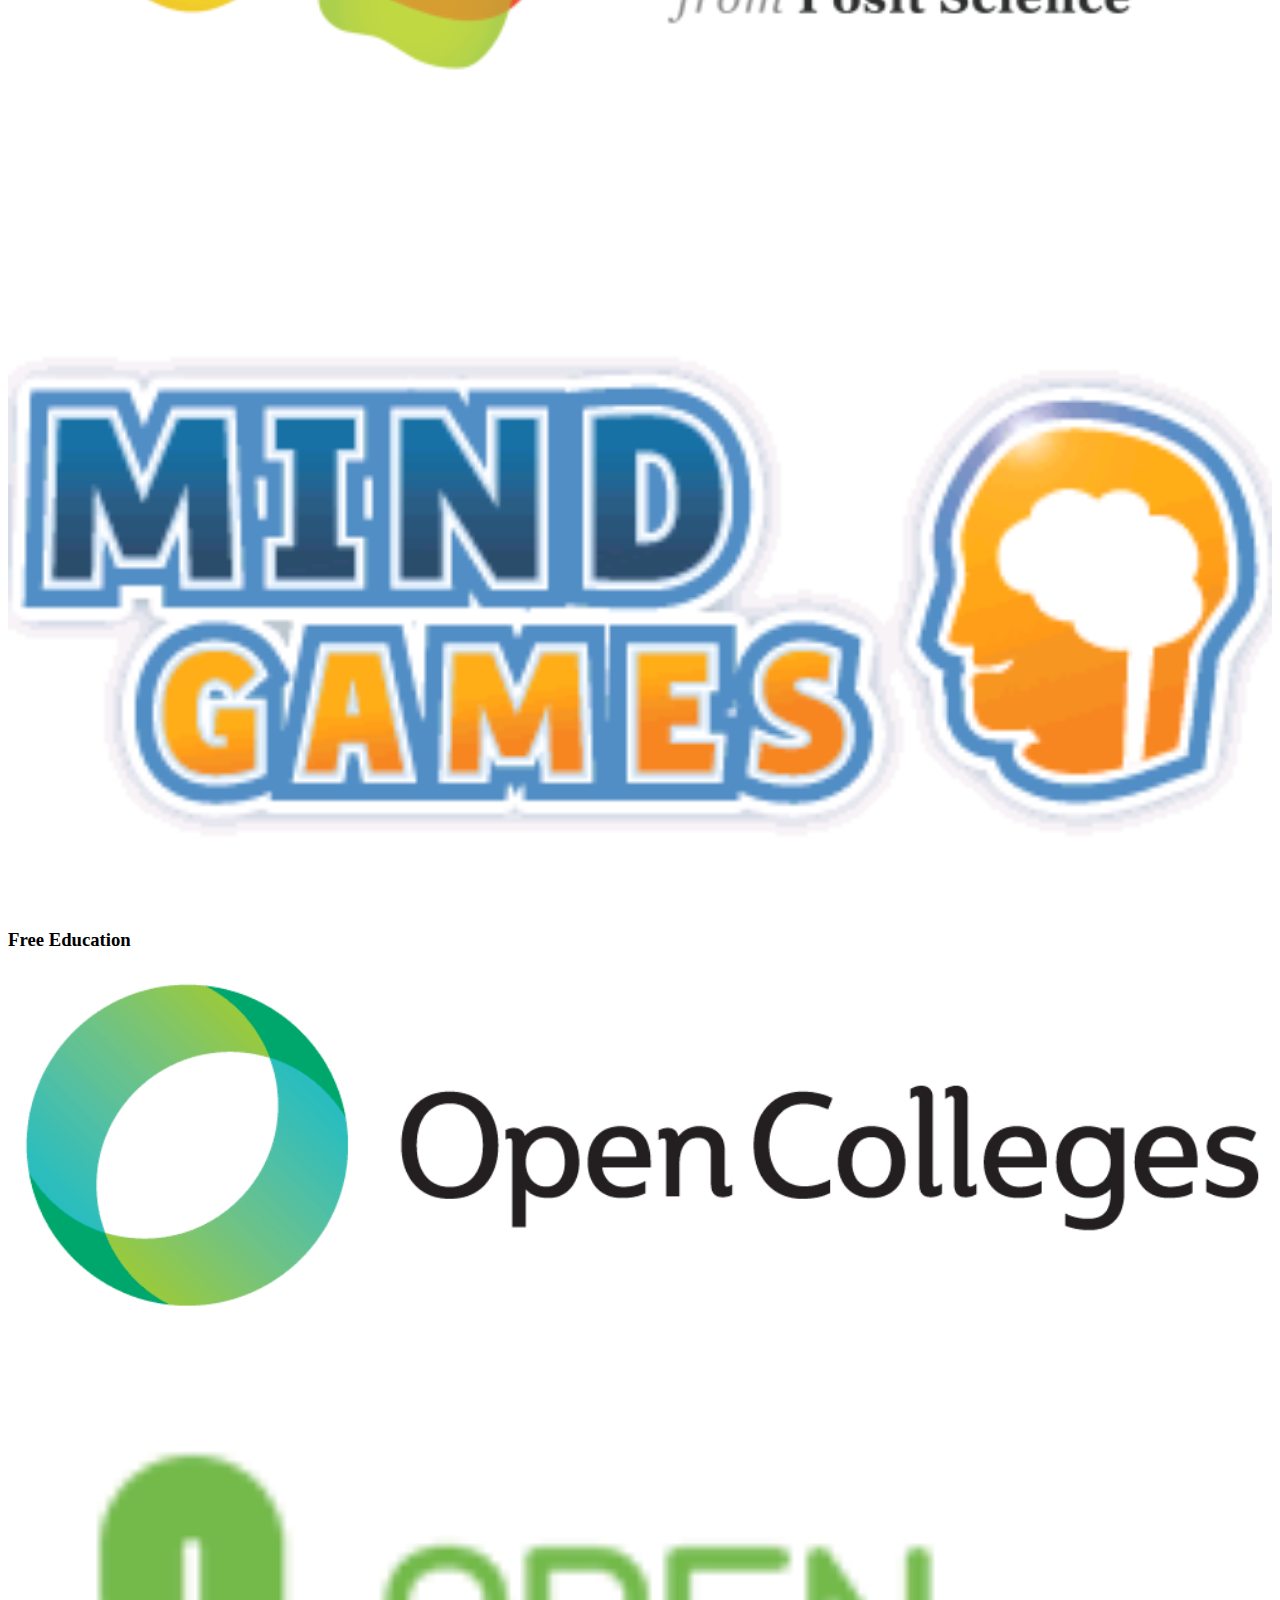
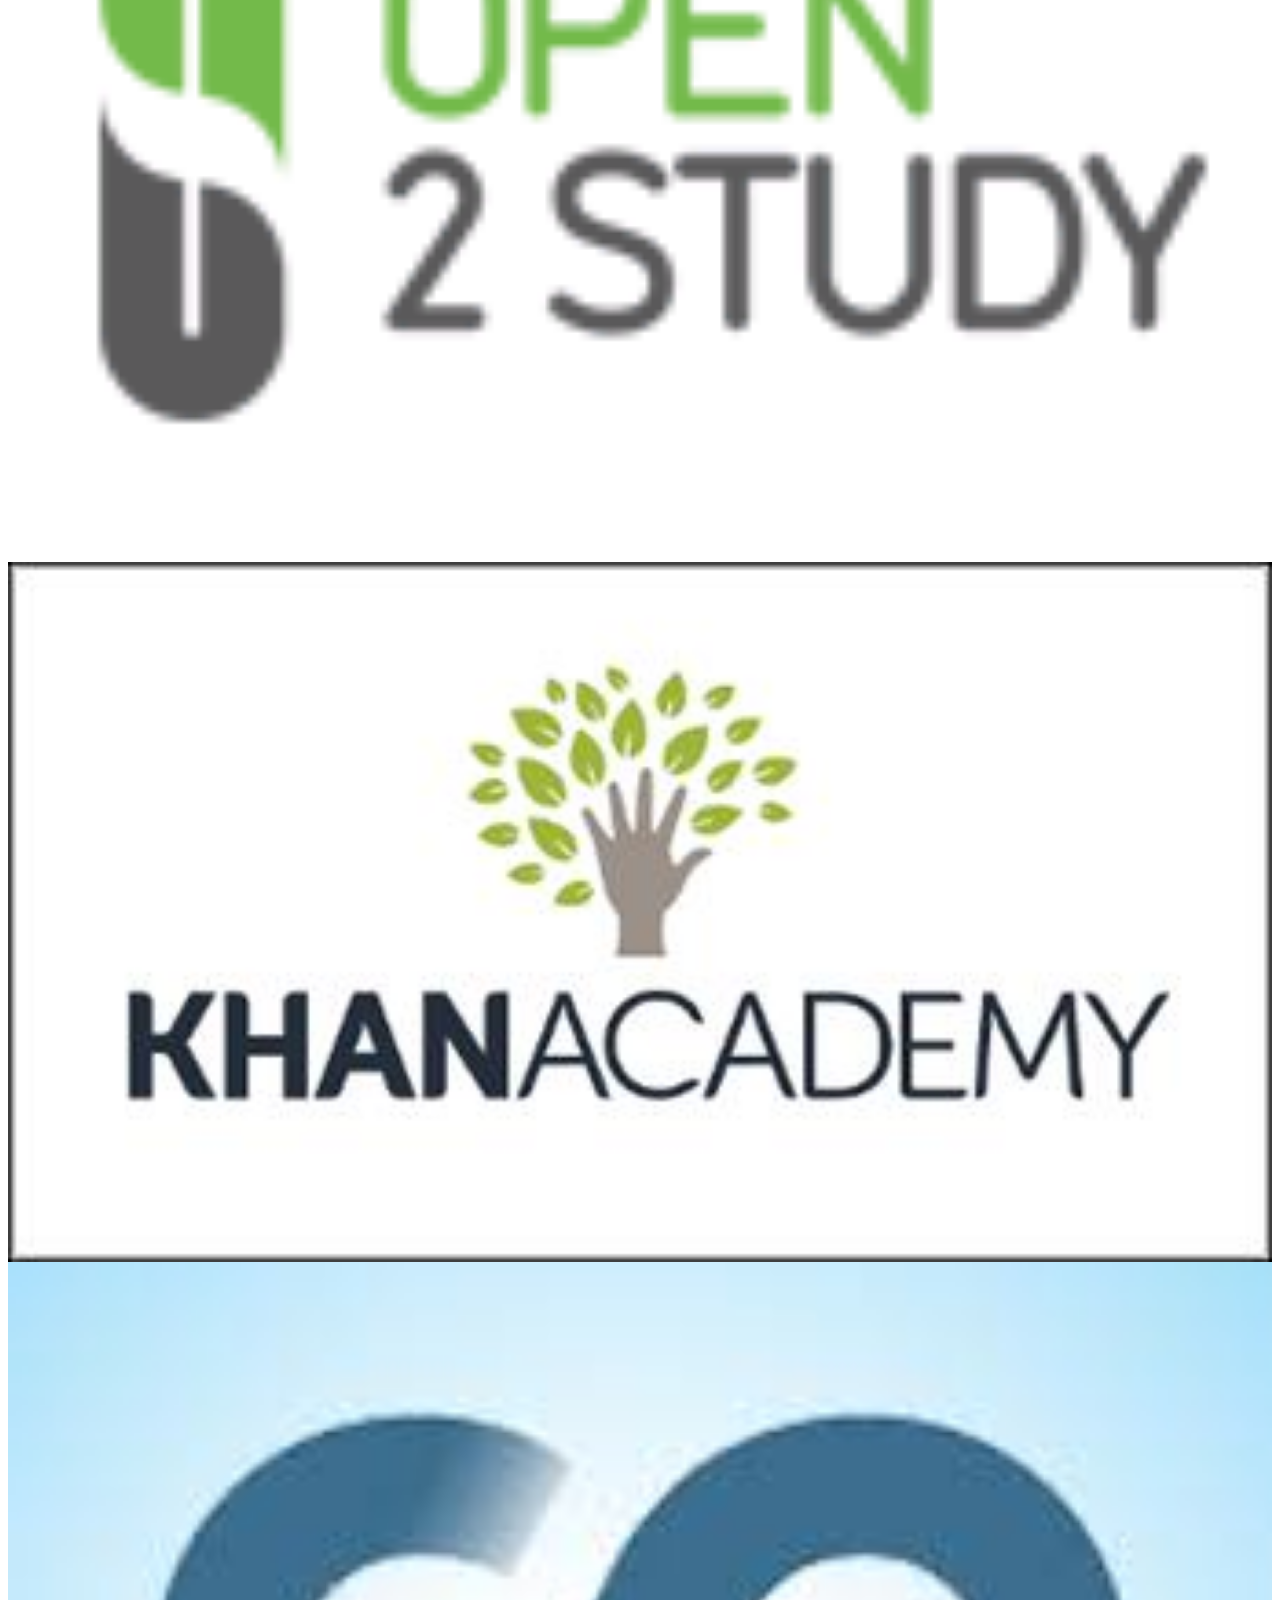
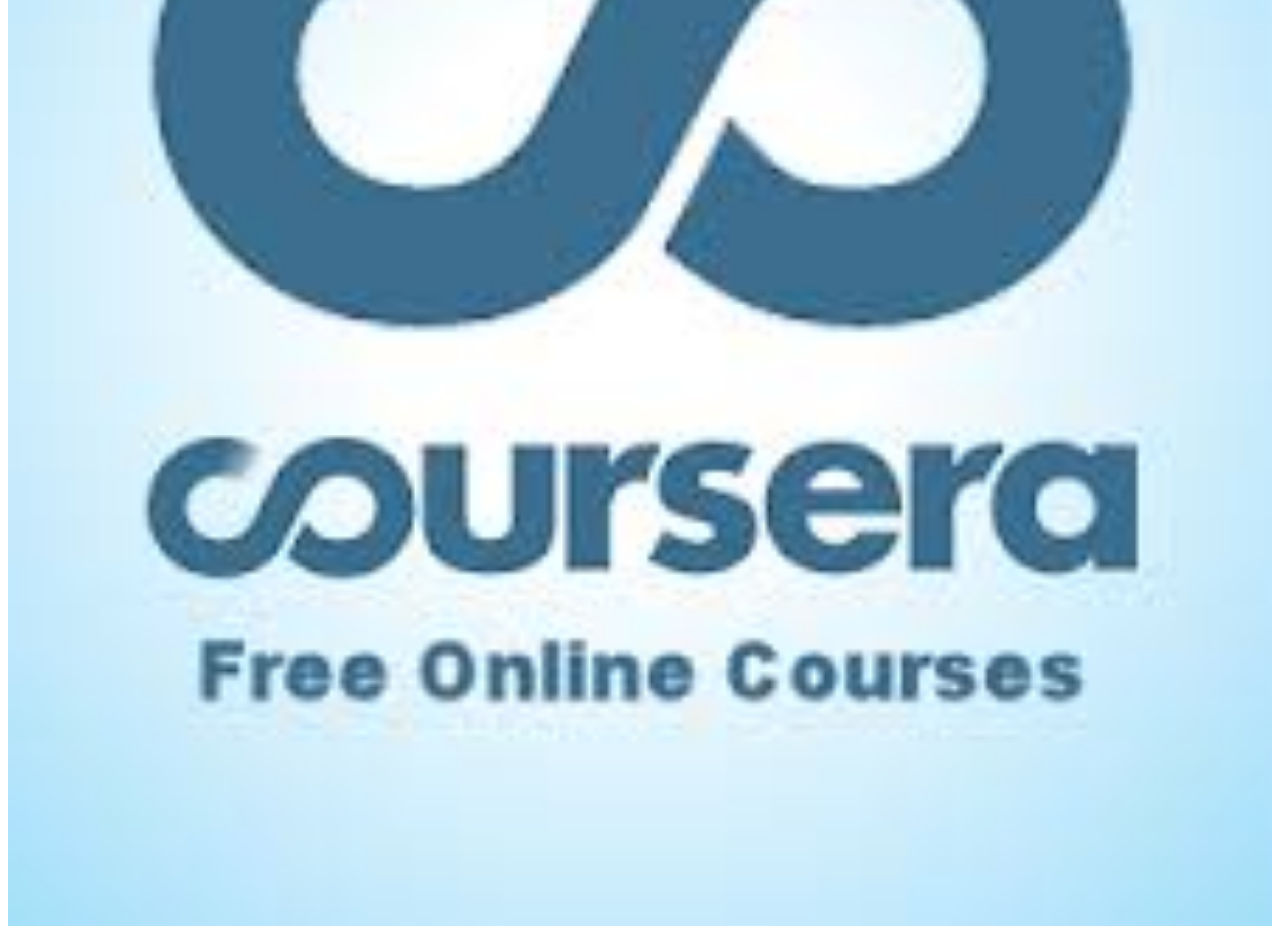
==== commit cdca575a: "vh" ====
--- a/index.html
+++ b/index.html
@@ -10,7 +10,7 @@
 </head>
 <body>
 
-<div class="container-fluid">
+<div class="container-fluid" style="height: 100vh;">
 <div class="row"><div class="col-md-offset-6"><h1>Ostara</h1><div>
 </div>
 
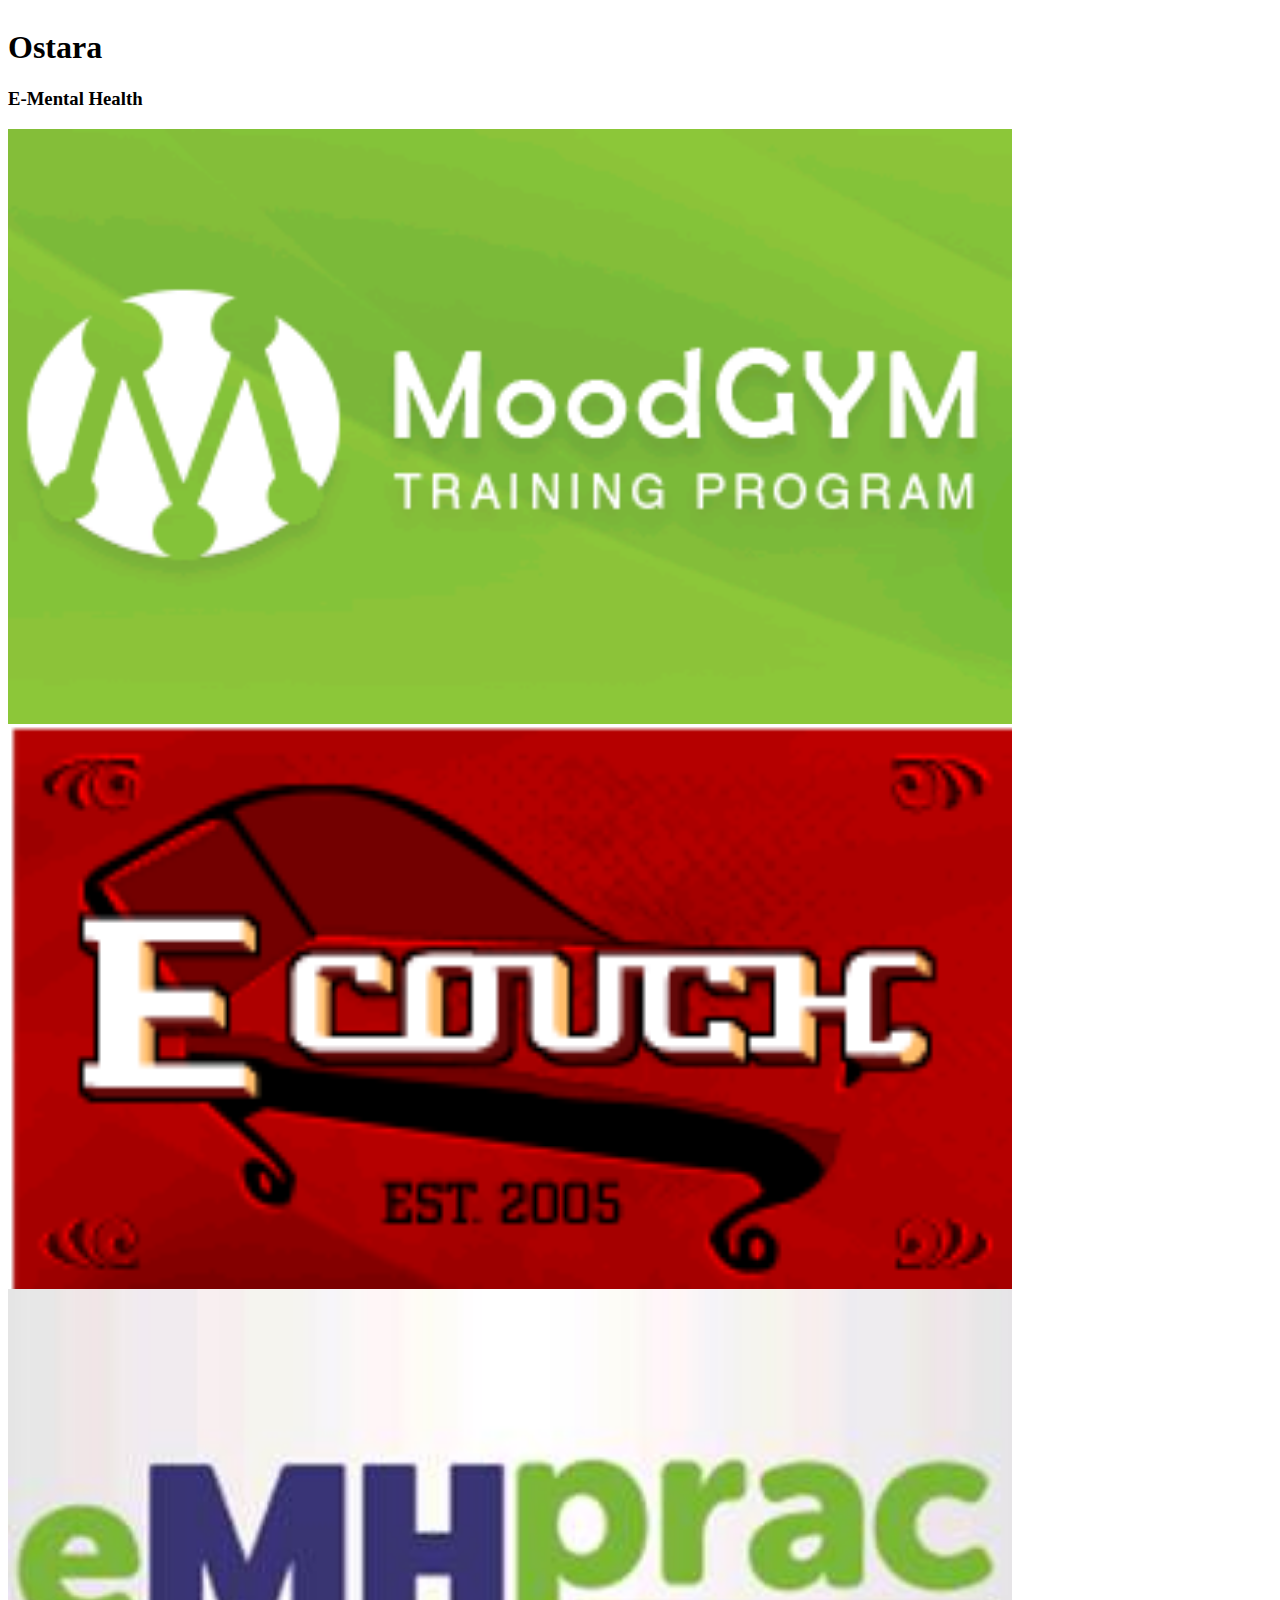
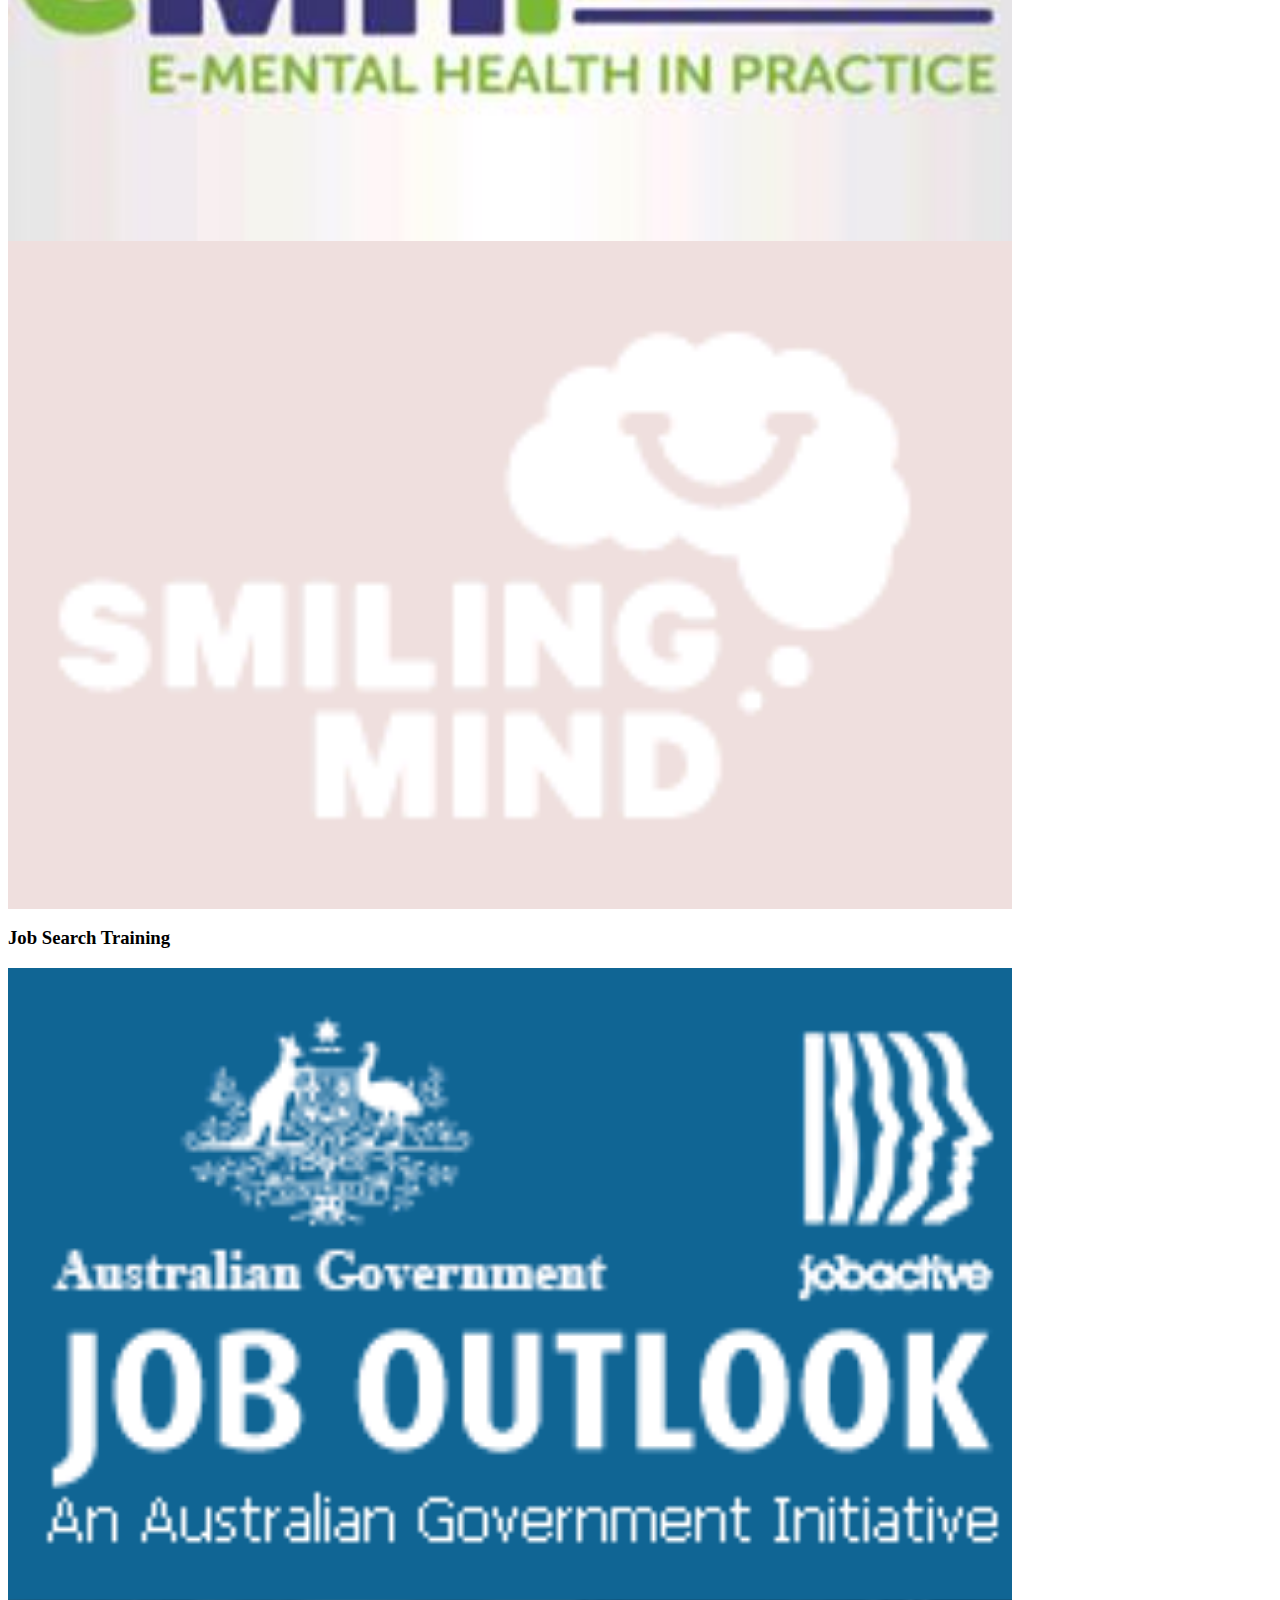
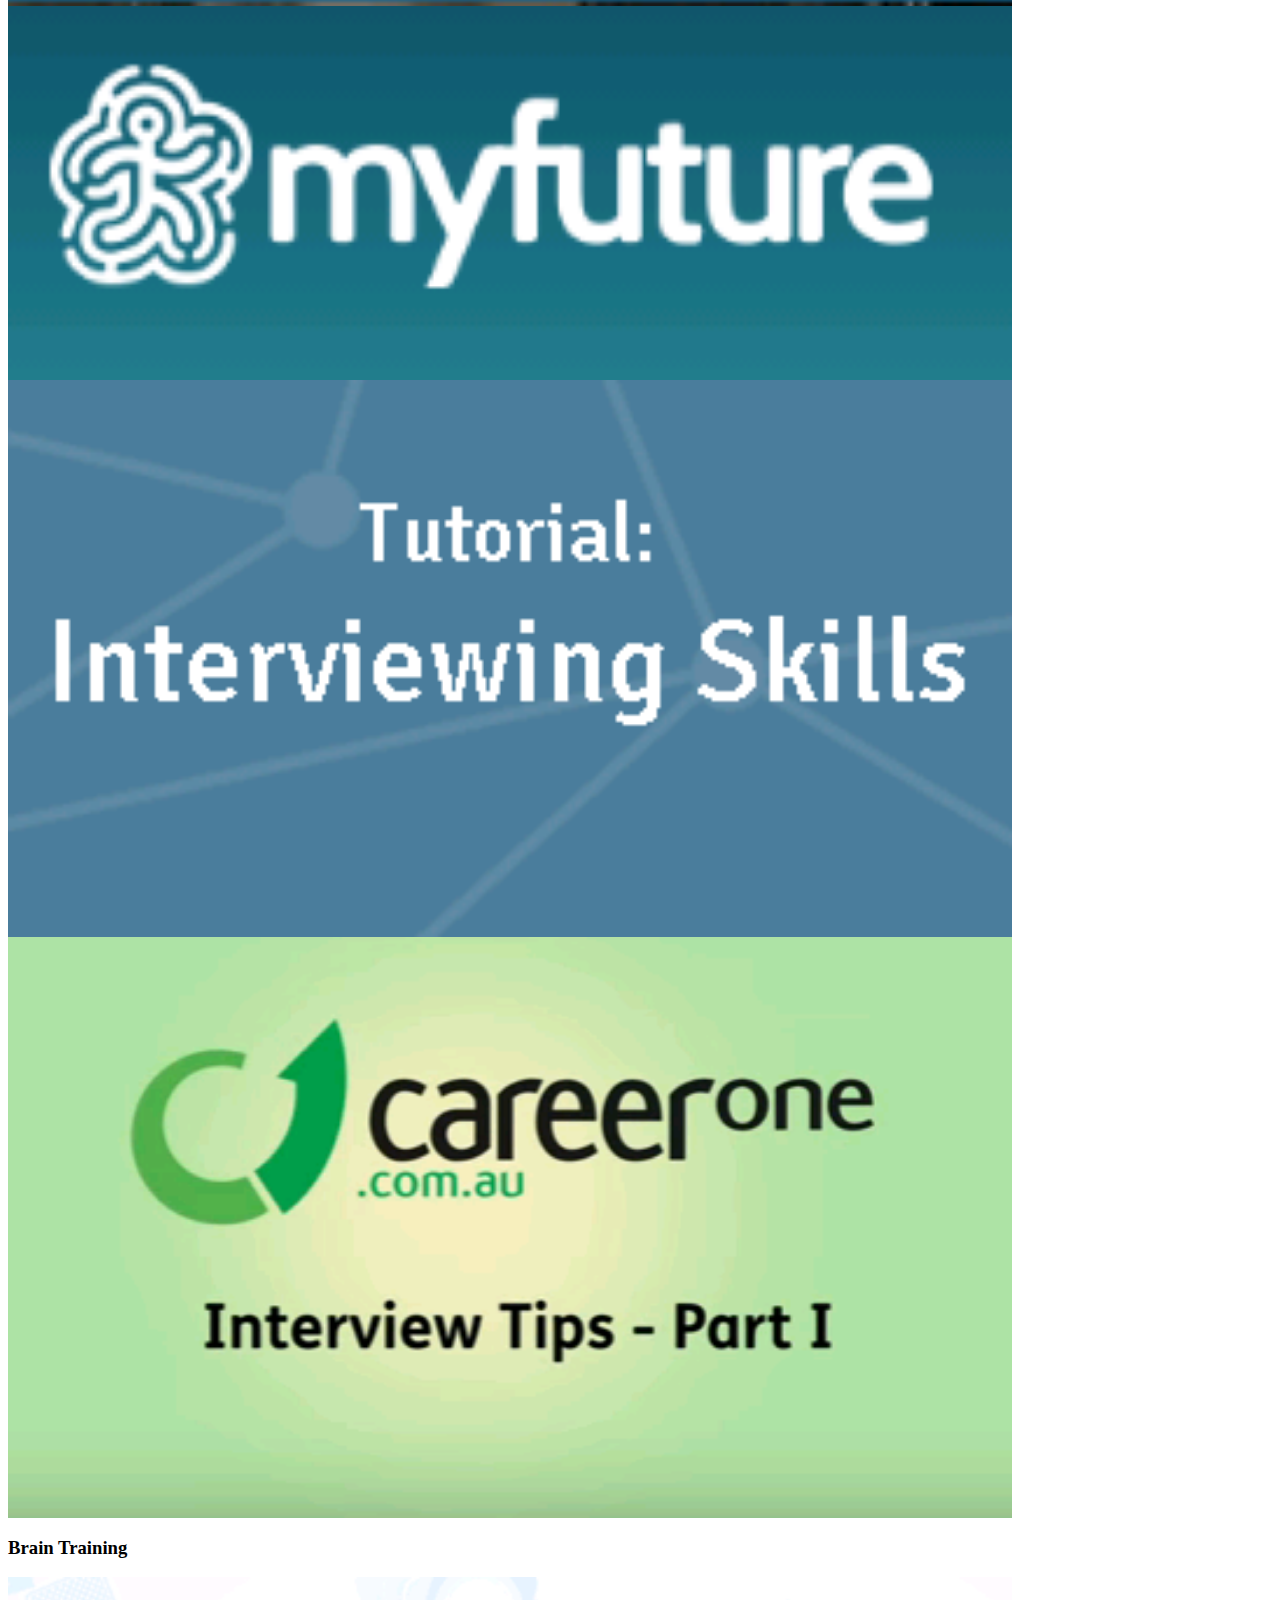
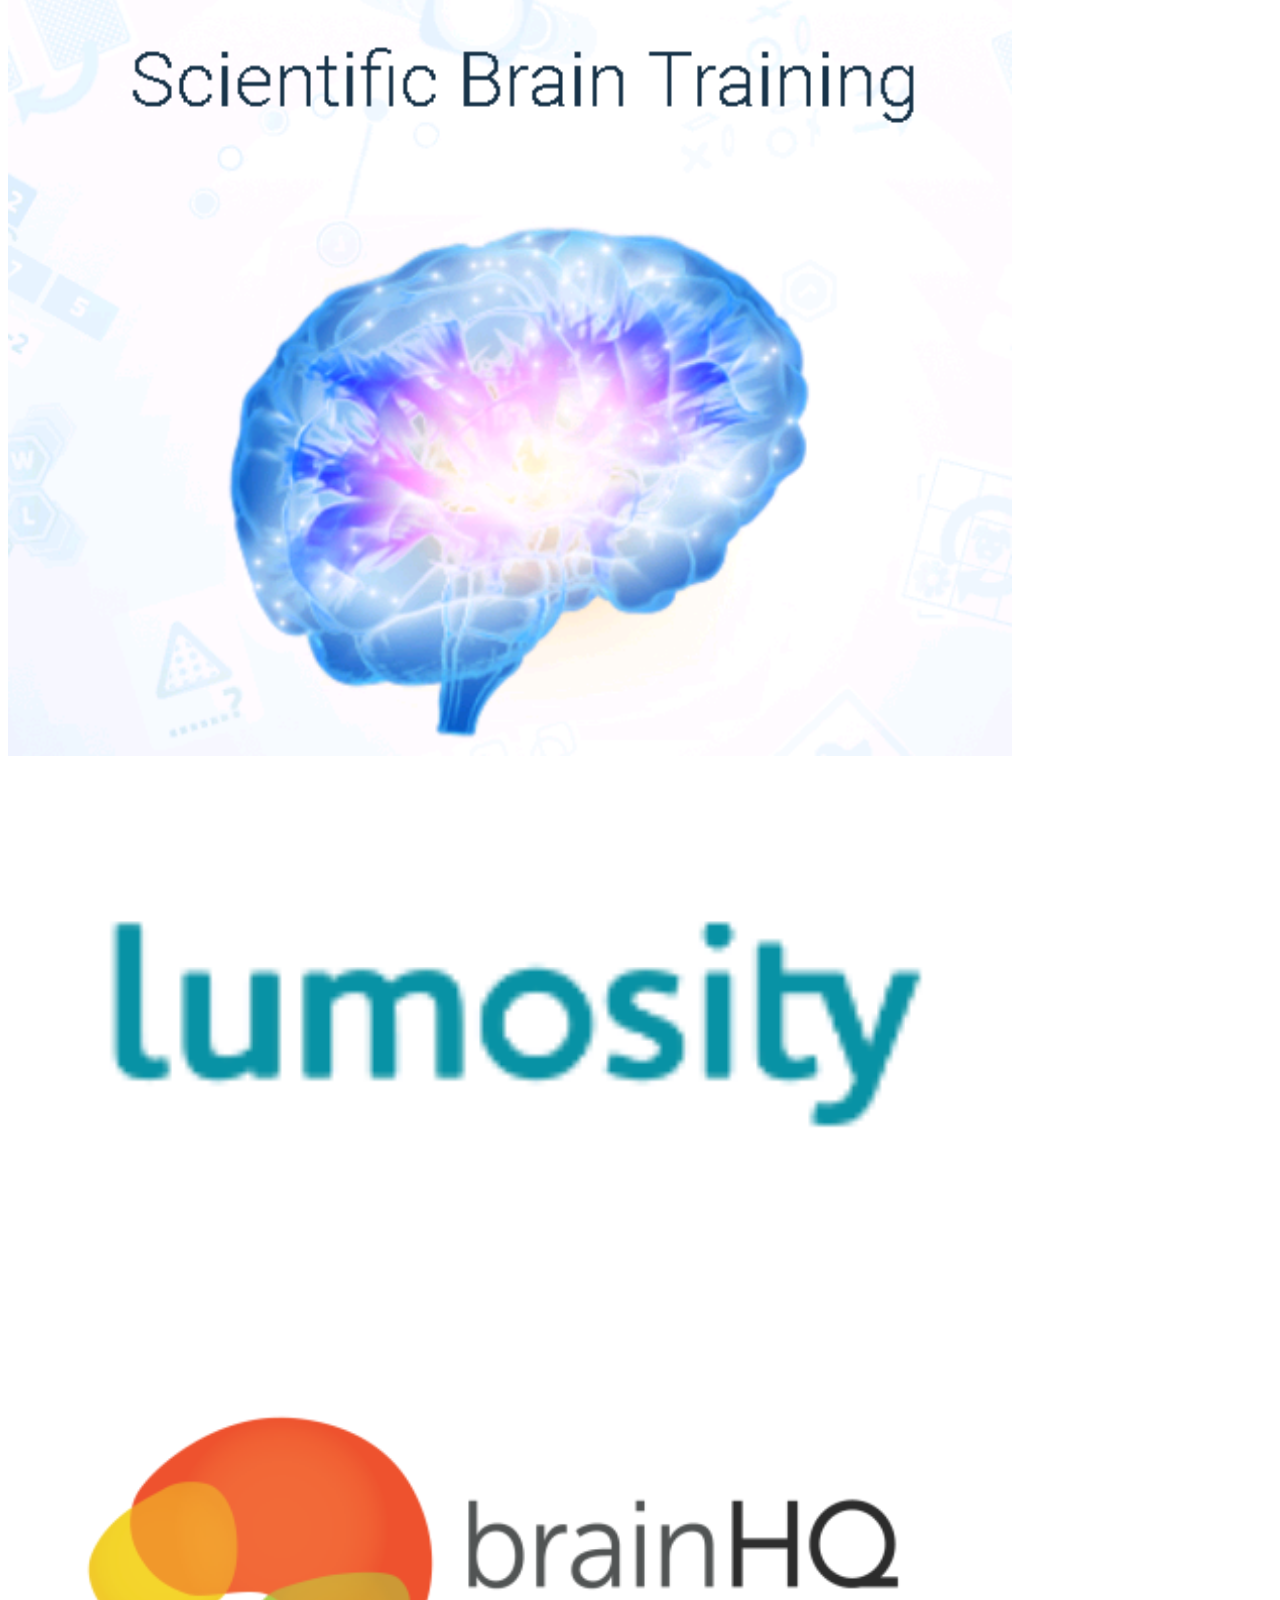
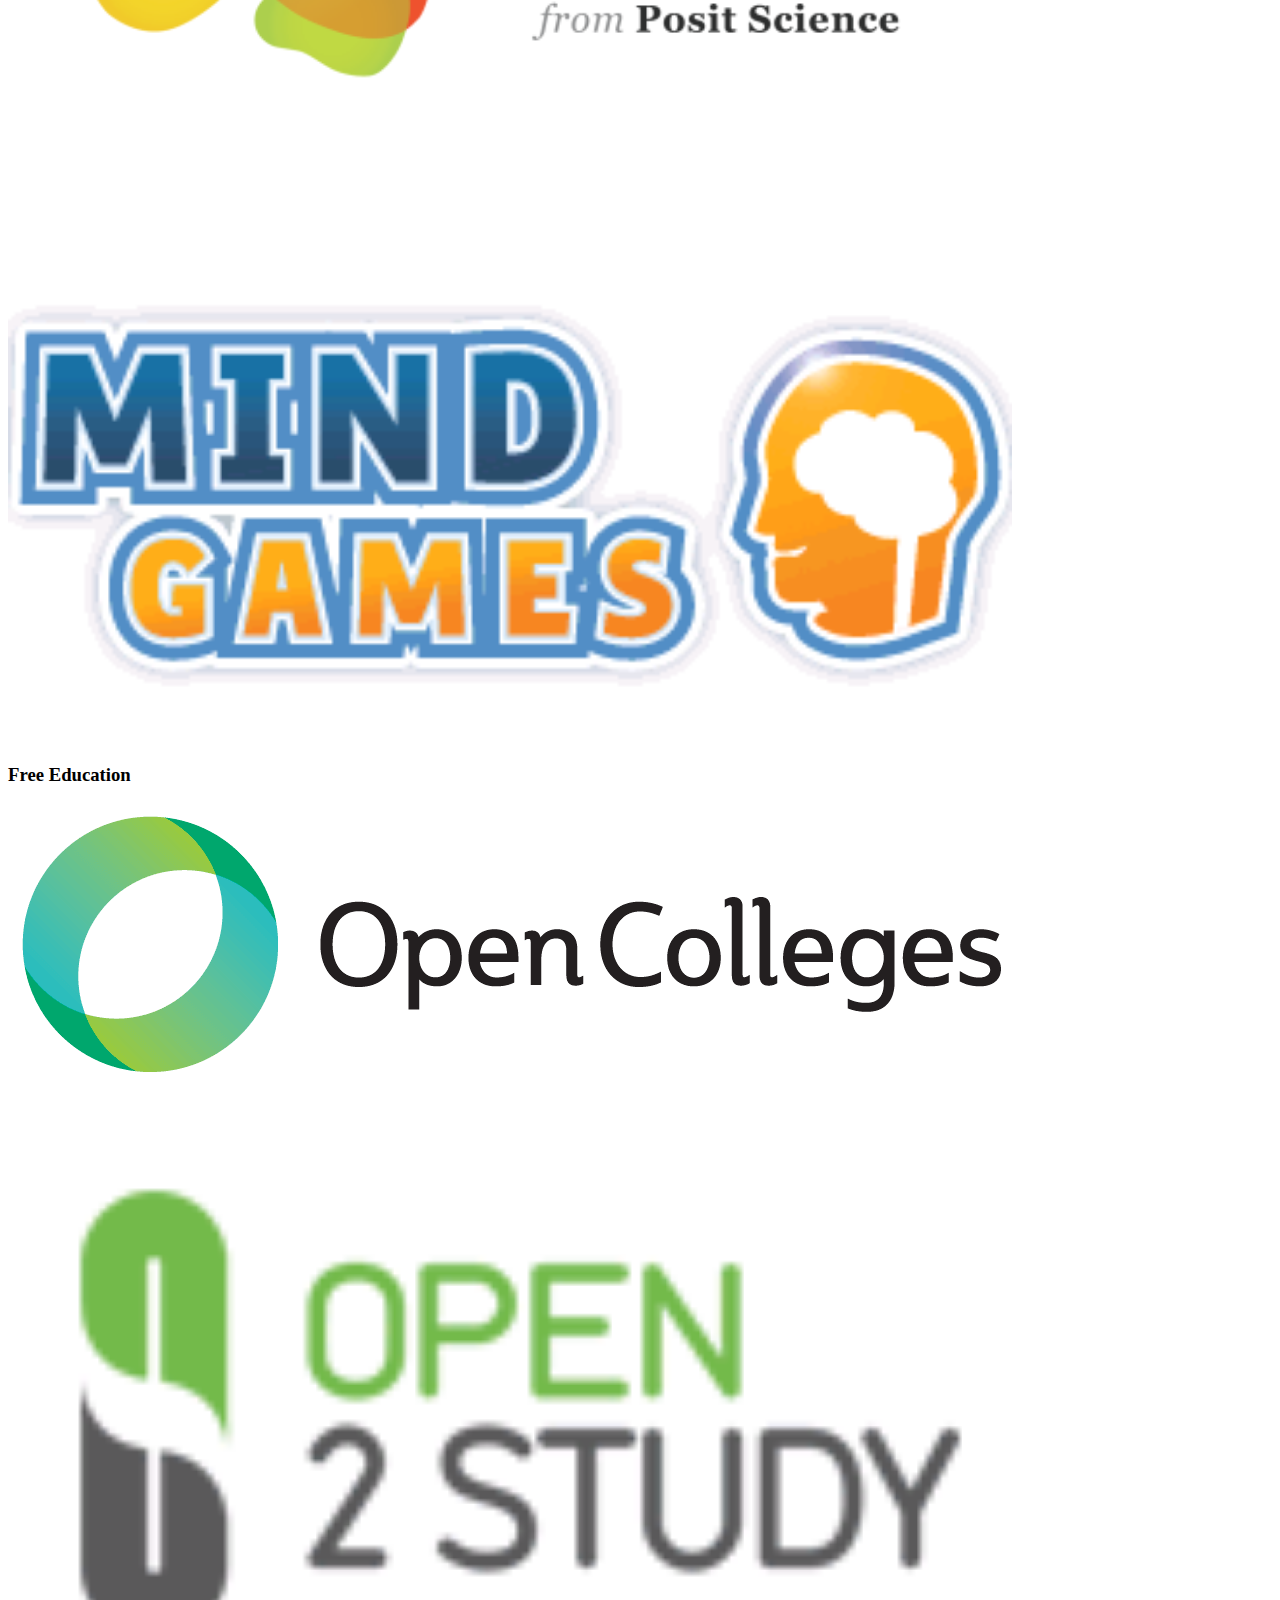
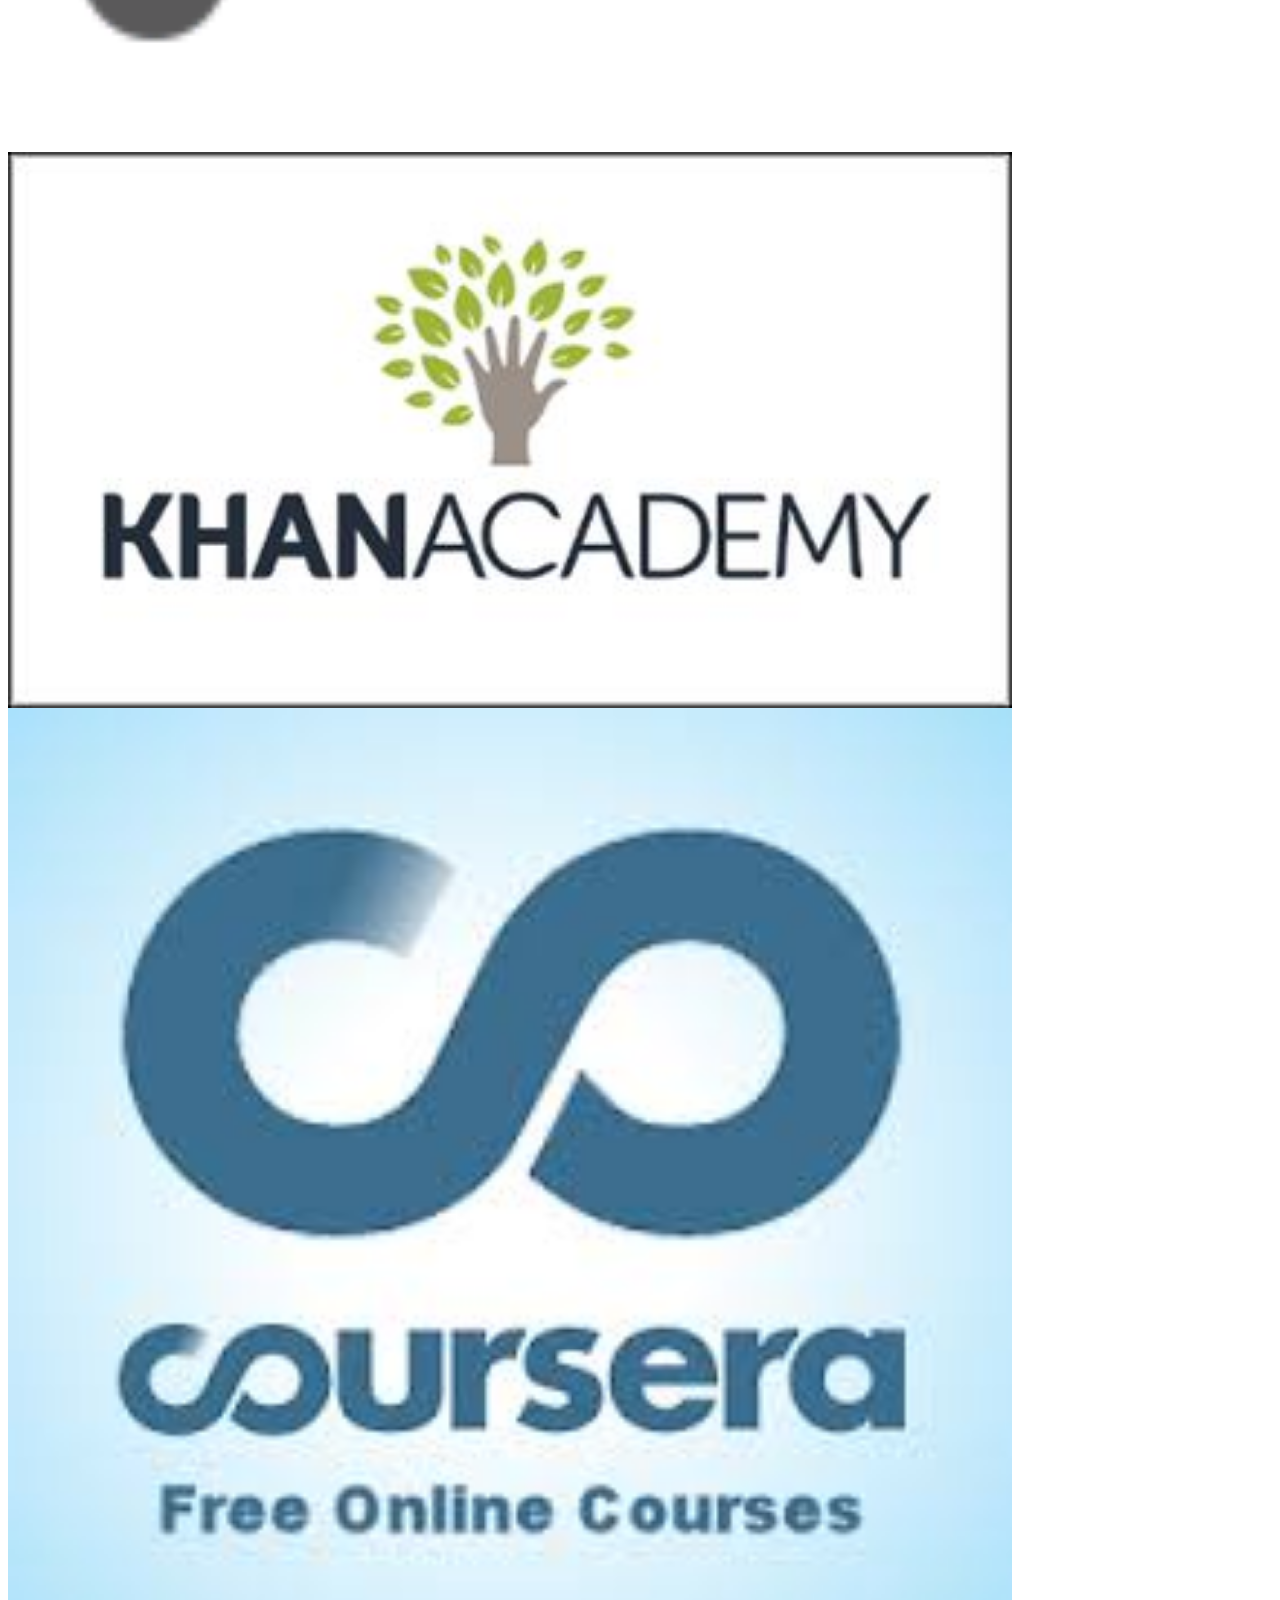
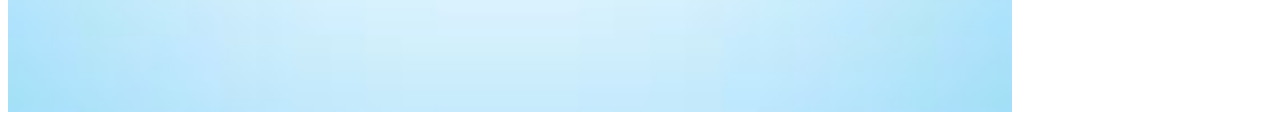
==== commit b9934cc8: "flex" ====
--- a/index.html
+++ b/index.html
@@ -1,4 +1,4 @@
-<html>
+<html  style="height: 100%;">
 <head>
 <link rel="stylesheet" href="https://maxcdn.bootstrapcdn.com/bootstrap/4.0.0-beta.2/css/bootstrap.min.css" integrity="sha384-PsH8R72JQ3SOdhVi3uxftmaW6Vc51MKb0q5P2rRUpPvrszuE4W1povHYgTpBfshb" crossorigin="anonymous">
 
@@ -8,9 +8,9 @@
 
 
 </head>
-<body>
+<body style="height: 100%; display: flex;">
 
-<div class="container-fluid" style="height: 100vh;">
+<div class="container-fluid">
 <div class="row"><div class="col-md-offset-6"><h1>Ostara</h1><div>
 </div>
 
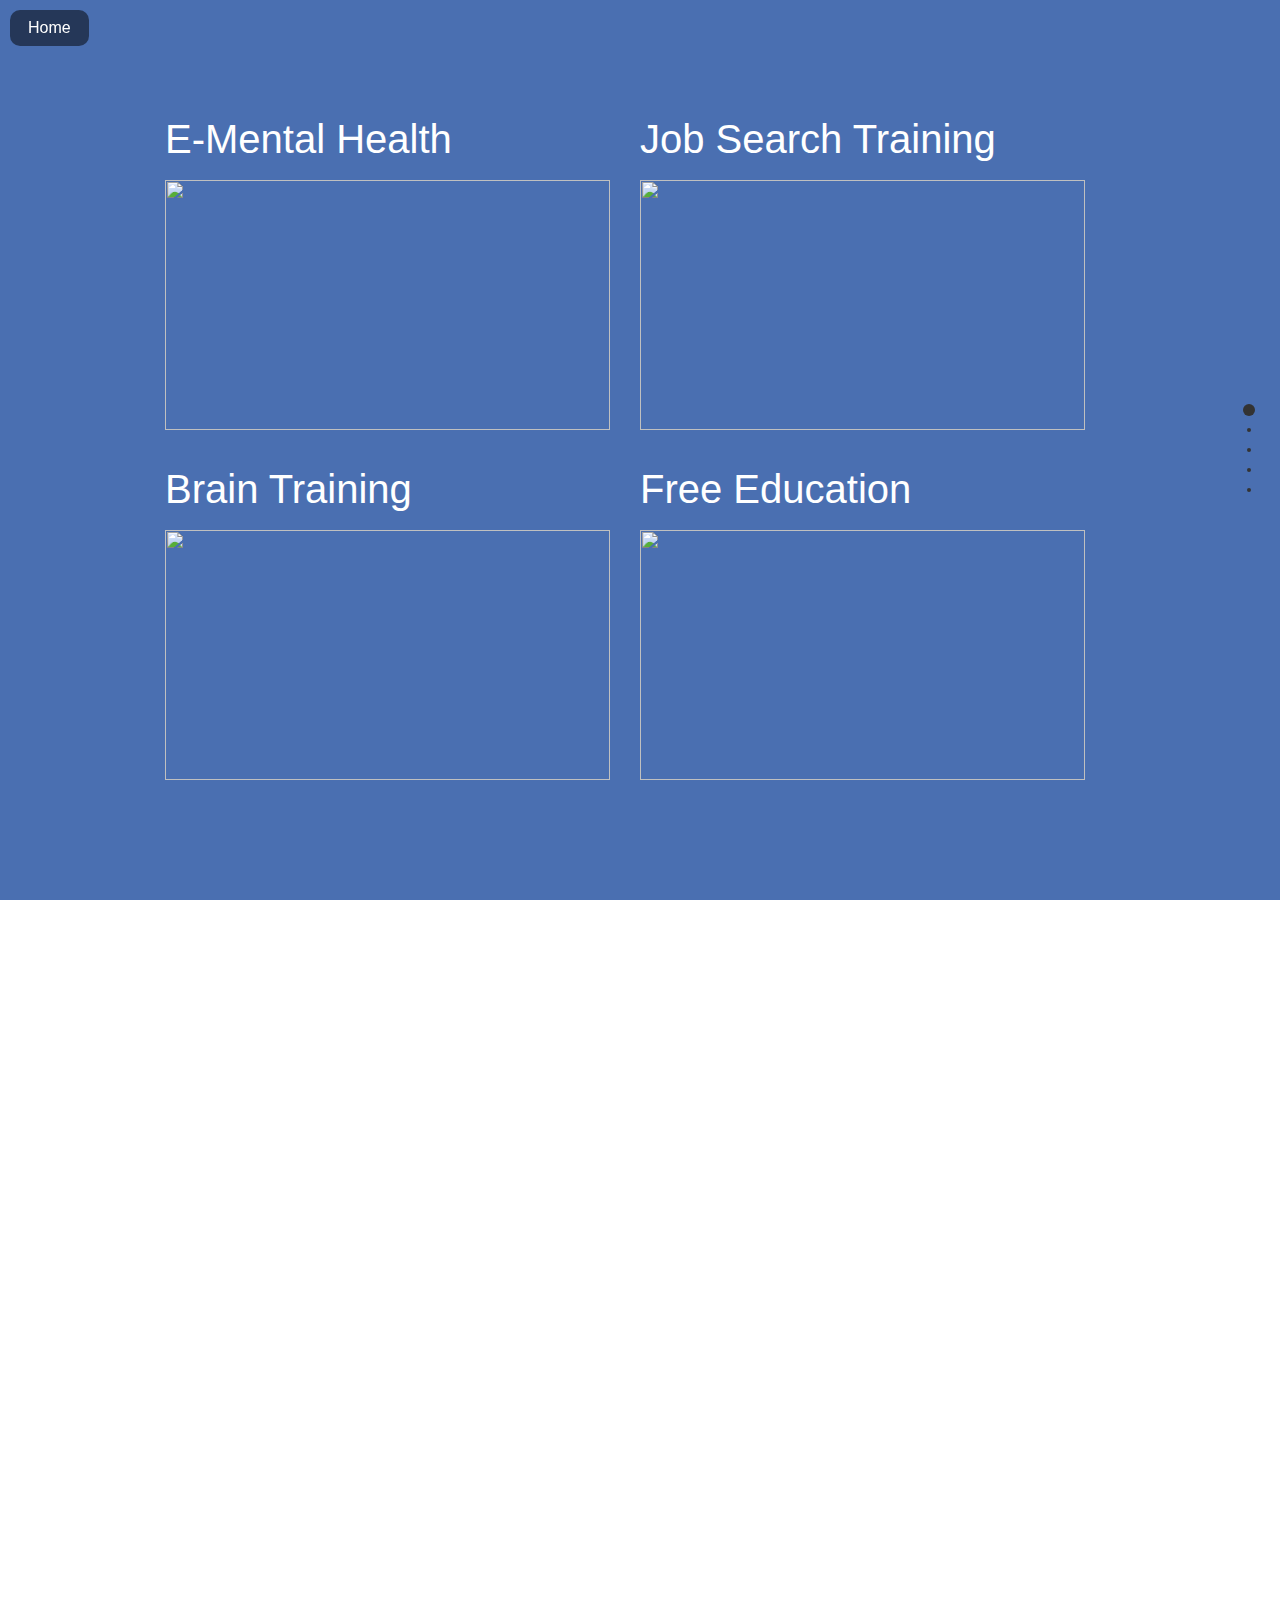
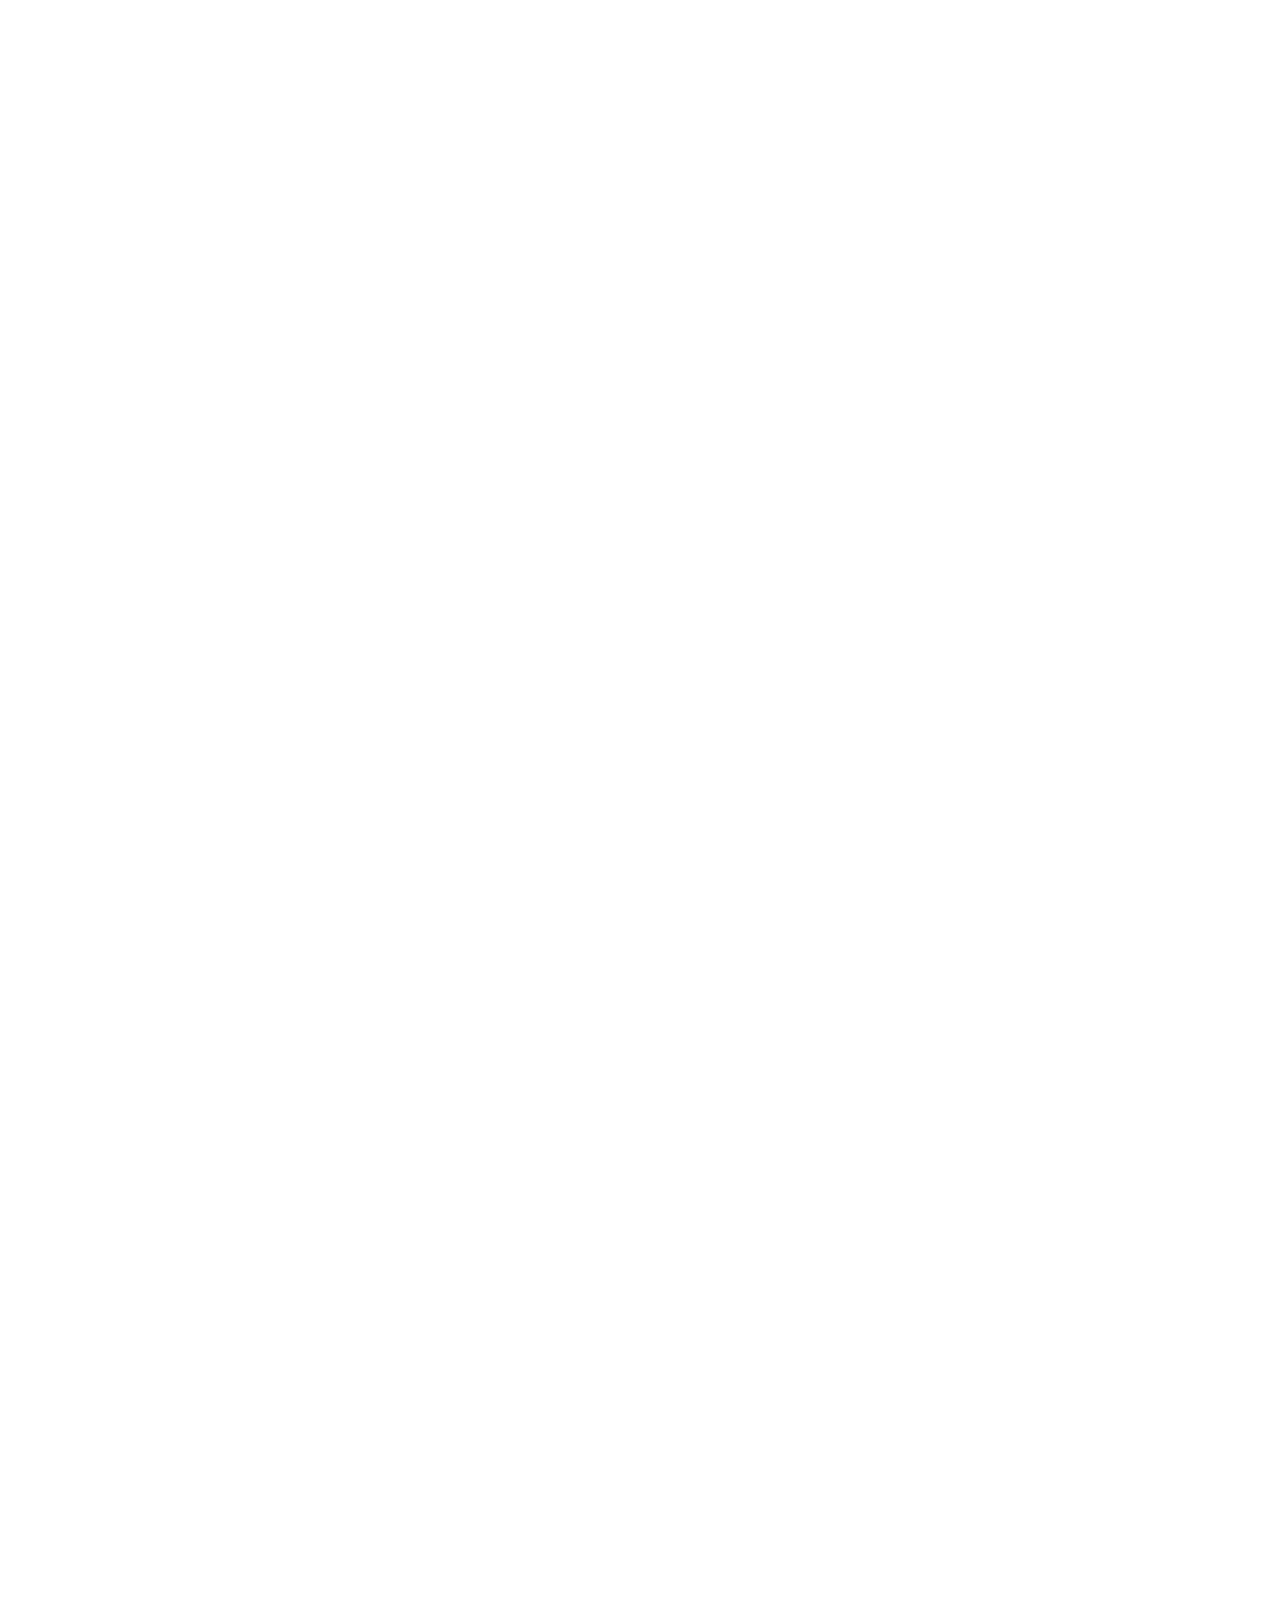
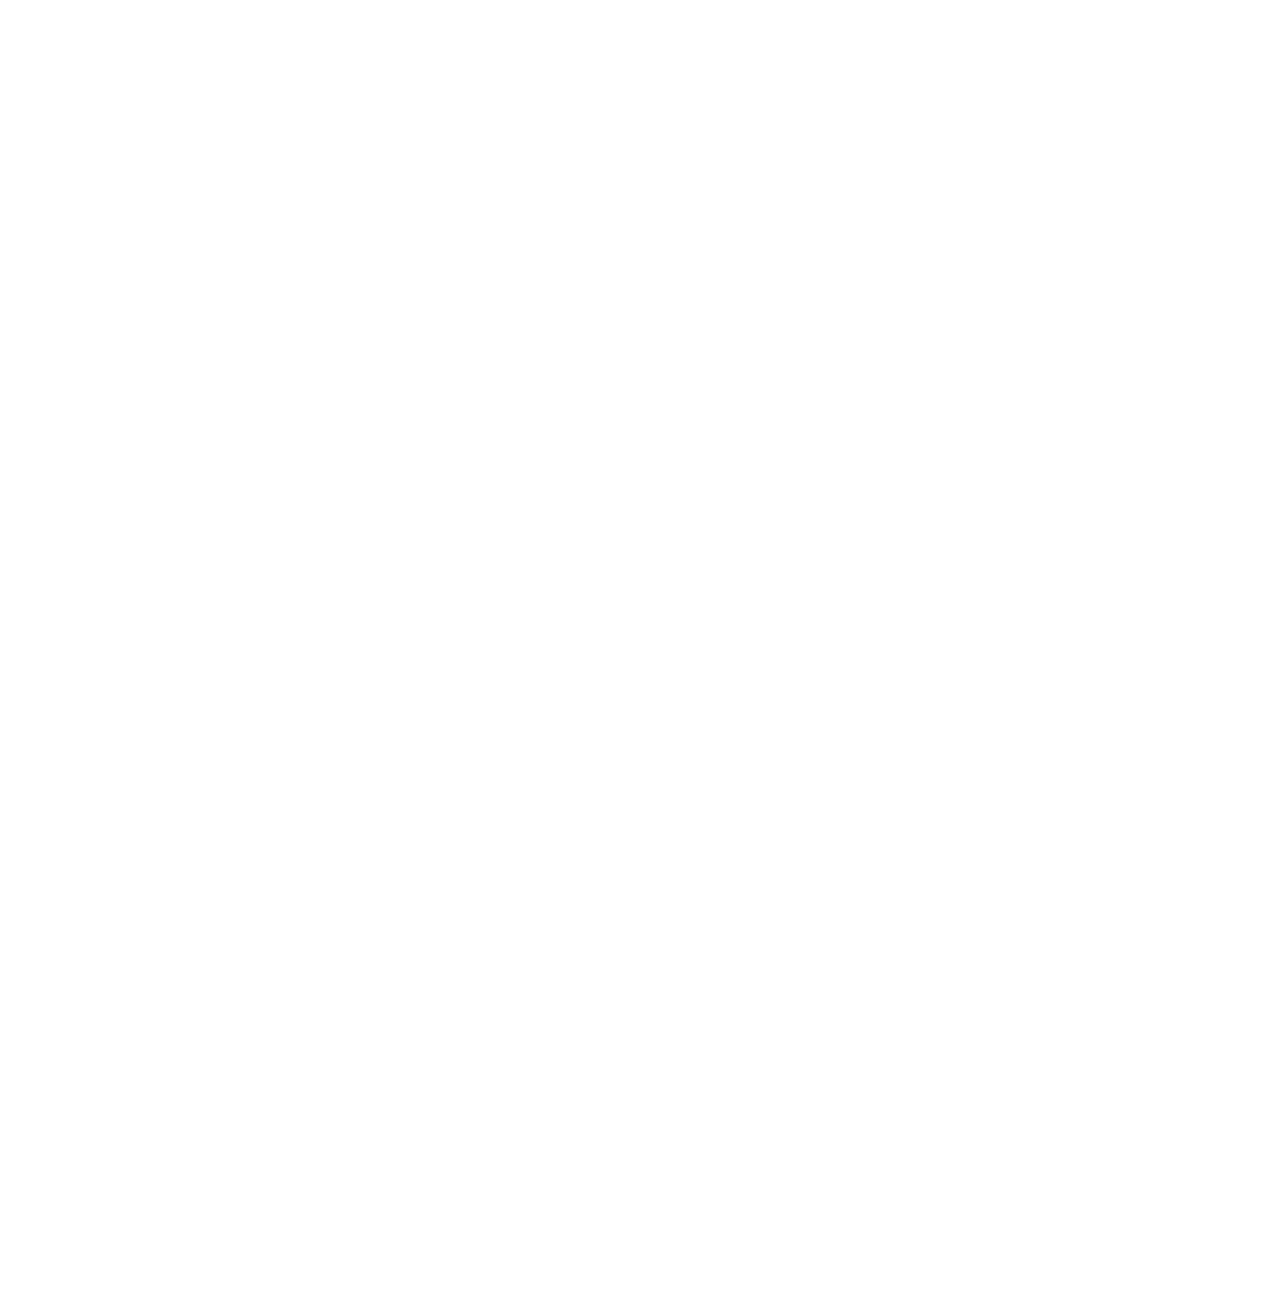
==== commit 84dbcbe3: "mayupd" ====
--- a/index.html
+++ b/index.html
@@ -1,121 +1,295 @@
-<html  style="height: 100%;">
+<!DOCTYPE html>
+<html xmlns="http://www.w3.org/1999/xhtml">
+
 <head>
-<link rel="stylesheet" href="https://maxcdn.bootstrapcdn.com/bootstrap/4.0.0-beta.2/css/bootstrap.min.css" integrity="sha384-PsH8R72JQ3SOdhVi3uxftmaW6Vc51MKb0q5P2rRUpPvrszuE4W1povHYgTpBfshb" crossorigin="anonymous">
-
-<script src="https://code.jquery.com/jquery-3.2.1.slim.min.js" integrity="sha384-KJ3o2DKtIkvYIK3UENzmM7KCkRr/rE9/Qpg6aAZGJwFDMVNA/GpGFF93hXpG5KkN" crossorigin="anonymous"></script>
-<script src="https://cdnjs.cloudflare.com/ajax/libs/popper.js/1.12.3/umd/popper.min.js" integrity="sha384-vFJXuSJphROIrBnz7yo7oB41mKfc8JzQZiCq4NCceLEaO4IHwicKwpJf9c9IpFgh" crossorigin="anonymous"></script>
-<script src="https://maxcdn.bootstrapcdn.com/bootstrap/4.0.0-beta.2/js/bootstrap.min.js" integrity="sha384-alpBpkh1PFOepccYVYDB4do5UnbKysX5WZXm3XxPqe5iKTfUKjNkCk9SaVuEZflJ" crossorigin="anonymous"></script>
-
+	<meta http-equiv="Content-Type" content="text/html; charset=utf-8" />
+	<title>FullScreen Backgrounds - fullPage.js</title>
+
+	<link rel="stylesheet" type="text/css" href="./jquery.css" />
+	<link rel="stylesheet" type="text/css" href="./examples.css" />
+	<style>
+
+	/* Style for our header texts
+	* --------------------------------------- */
+	h1{
+		font-size: 5em;
+		font-family: arial,helvetica;
+		color: #fff;
+		margin:0;
+		padding:40px 0 0 0;
+	}
+	h2{
+		color: #fff;
+	}
+	.intro p{
+		color: #fff;
+		padding:40px 0 0 0;
+	}
+
+	/* Centered texts in each section
+	* --------------------------------------- */
+	.section{
+		text-align:center;
+	}
+
+
+	/* Bottom menu
+	* --------------------------------------- */
+	#infoMenu li a {
+		color: #fff;
+	}
+	</style>
+
+	<!--[if IE]>
+		<script type="text/javascript">
+			 var console = { log: function() {} };
+		</script>
+	<![endif]-->
+
+	<script src="https://ajax.googleapis.com/ajax/libs/jquery/1.8.3/jquery.min.js"></script>
+	<script src="https://ajax.googleapis.com/ajax/libs/jqueryui/1.9.1/jquery-ui.min.js"></script>
+
+	<script type="text/javascript" src="./jquery_002.js"></script>
+	<script type="text/javascript" src="./examples.js"></script>
+
+	<script type="text/javascript">
+		$(document).ready(function() {
+			$('#fullpage').fullpage({
+				anchors: ['firstPage', 'secondPage', 'thirdPage', 'fourthPage', 'fifthPage'],
+				sectionsColor: ['#4A6FB1', '#939FAA', '#323539', '#4A6FB1', '#4A6FB1'],
+				fitToSection: true,
+				scrollOverflow: false,
+				menu: '#menu',
+				navigation: true,
+				navigationPosition: 'right',
+				navigationTooltips: ['First page', 'Second page', 'Third and last page']				
+			});
+		});
+	</script>
 
 </head>
-<body style="height: 100%; display: flex;">
-
-<div class="container-fluid">
-<div class="row"><div class="col-md-offset-6"><h1>Ostara</h1><div>
+<body style="height:100%">
+
+<ul id="menu">
+	<li data-menuanchor="firstPage"><a href="#firstPage">Home</a></li>
+</UL>
+	
+
+<div id="fullpage">
+
+	<div class="section " id="section0">
+		<div class="intro" align=center vertical-align=center>
+			<table width=950 height=700 border=0 style="table-layout: fixed; height:700px; padding-top:0px; margin-top:0px;">
+				<tr>
+					<td><a href="#secondPage"><h2>E-Mental Health</h2><br><img src="./kioskTest_files/topleft.png" height="250" width="445"></a></td>
+					<td><a href="#thirdPage"><h2>Job Search Training</h2><br><img src="./kioskTest_files/topright.png" height="250" width="445"></a></td>
+				</tr>
+				<tr>
+					<td><a href="#fourthPage"><h2>Brain Training</h2><br><img src="./kioskTest_files/botleft.png" height="250" width="445"></a></td>
+					<td><a href="#fifthPage"><h2>Free Education</h2><br><img src="./kioskTest_files/botright.png" height="250" width="445"></a></td>
+				</tr>				
+			</table>
+		</div>
+
+
+
+	</div>
+	<div class="section" id="section1">
+		<div class="intro" align=center vertical-align=center>
+			<table width=950 height=700 border=0 style="table-layout: fixed; height:700px; padding-top:0px; margin-top:0px;">
+				<tr>
+					<td style="vertical-align:top; text-align:center;">
+						<a href="https://moodgym.com.au/">
+						<h2>Mood Gym</h2>
+						<img src="./kioskTest_files/image002.png" height="125" width="222">
+						<p><span style="text-align:left;">
+Moodgym is like an interactive self-help book which helps you to learn and practise skills which can help to prevent and manage symptoms of depression and anxiety.
+						</span></p>
+						</a>
+					</td>
+					<td style="vertical-align:top; text-align:center;">
+						<a href="https://ecouch.anu.edu.au/welcome">
+						<h2>E-Couch</h2>
+						<img src="./kioskTest_files/image003.png" height="125" width="222">
+						<p>
+						E-couch is a self-help interactive program with modules for depression, generalised anxiety & worry, social anxiety, relationship breakdown, and loss & grief. 
+						It provides evidence-based information and teaches strategies drawn from cognitive, behavioural and interpersonal therapies as well as relaxation and physical 
+						activity.
+						</p>
+						</a>
+					</td>
+				</tr>
+				<tr>
+					<td style="vertical-align:top; text-align:center;">
+						<a href="http://www.emhprac.org.au/">
+						<h2>eMHPrac</h2>
+						<img src="./kioskTest_files/image016.png" height="125" width="222">
+						<p>
+						eMHPrac provides free e-mental health training and support for health practitioners – GPs, Allied Health Professionals, and service providers working with Aboriginal and Torres Strait Islander people.
+						</p>
+						</a>
+					</td>
+					<td style="vertical-align:top; text-align:center;">
+						<a href="https://www.smilingmind.com.au/">
+						<h2>Smiling Mind</h2>
+						<img src="./kioskTest_files/image019.jpg" height="125" width="222">
+						<p>
+						Smiling Mind are a 100% not-for-profit organisation that works to make mindfulness accessible to all.
+						</p>
+						</a>
+					</td>
+				</tr>				
+			</table>
+		</div>
+	</div>
+	<div class="section" id="section2">
+		<div class="intro" align=center vertical-align=center>
+			<table width=950 height=700 border=0 style="table-layout: fixed; height:700px; padding-top:0px; margin-top:0px;">
+			<tr>
+					<td style="vertical-align:top; text-align:center;">
+						<a href="https://joboutlook.gov.au/">
+						<h2>Job Outlook</h2>
+						<img src="./kioskTest_files/image004.png" height="125" width="222">
+						<p><span style="text-align:left;">
+Job Outlook can help you make decisions about study and training, your first job, or the next step in your career.
+						</span></p>
+						</a>
+					</td>			
+					<td style="vertical-align:top; text-align:center;">
+						<a href="https://myfuture.edu.au/">
+						<h2>My Future</h2>
+						<img src="./kioskTest_files/image005.png" height="125" width="222">
+						<p><span style="text-align:left;">
+Take the first steps to managing your career. Discover your strengths to help make the right career decisions for you. 
+						</span></p>
+						</a>
+					</td>					
+			</tr>
+			<tr>
+					<td style="vertical-align:top; text-align:center;">
+						<a href="">
+						<h2>Tutorial: Interviewing Skills</h2>
+						<img src="./kioskTest_files/image012.png" height="125" width="222">
+						<p><span style="text-align:left;">
+-
+						</span></p>
+						</a>
+					</td>	
+					<td style="vertical-align:top; text-align:center;">
+						<a href="http://career-advice.careerone.com.au/job-interview-tips/interview-questions/job-interviews-advice-tips-how-to-videos/article.aspx">
+						<h2>Career One Interview Tips</h2>
+						<img src="./kioskTest_files/image014.png" height="125" width="222">
+						<p><span style="text-align:left;">
+Although there is no set format that every job interview will follow, there are some questions that you can almost guarantee will crop up. Here’s a list of the most common questions and a guide to the kind of answers your interviewer wants to hear. 
+						</span></p>
+						</a>
+					</td>						
+			</tr>			
+			</table>
+		</div>
+	</div>
+	<div class="section" id="section3">
+		<div class="intro" align=center vertical-align=center>
+			<table width=950 height=700 border=0 style="table-layout: fixed; height:700px; padding-top:0px; margin-top:0px;">
+			<tr>
+					<td style="vertical-align:top; text-align:center;">
+						<a href="">
+						<h2>Scientific Brain Training</h2>
+						<img src="./kioskTest_files/image007.png" height="125" width="222">
+						<p><span style="text-align:left;">
+						???
+						</span></p>
+						</a>
+					</td>			
+					<td style="vertical-align:top; text-align:center;">
+						<a href="https://www.lumosity.com/">
+						<h2>Luminosity</h2>
+						<img src="./kioskTest_files/image008.png" height="125" width="222">
+						<p><span style="text-align:left;">
+Enjoy brain training created by scientists and game designers. Start your training with 50+ cognitive games today.
+						</span></p>
+						</a>
+					</td>					
+			</tr>
+			<tr>
+					<td style="vertical-align:top; text-align:center;">
+						<a href="https://www.brainhq.com/">
+						<h2>Brain HQ</h2>
+						<img src="./kioskTest_files/image009.png" height="125" width="222">
+						<p><span style="text-align:left;">
+Rigorous training for better brain health
+						</span></p>
+						</a>
+					</td>	
+					<td style="vertical-align:top; text-align:center;">
+						<a href="https://www.mindgames.com/">
+						<h2>Mind Games</h2>
+						<img src="./kioskTest_files/image010.png" height="125" width="222">
+						<p><span style="text-align:left;">
+Play the best free Mind Games online with brain, math, puzzle and word games, sudokus and memory games. The games are playable on desktop, tablet and mobile (Android, iOS, Windows Mobile).
+						</span></p>
+						</a>
+					</td>						
+			</tr>			
+			</table>
+		</div>
+	</div>
+	<div class="section" id="section4" align=center vertical-align=center>
+		<div class="intro"  align=center vertical-align=center>
+			<table width=950 height=700 border=0 style="table-layout: fixed; height:700px; padding-top:0px; margin-top:0px;">
+			<tr>
+					<td style="vertical-align:top; text-align:center;">
+						<a href="https://www.opencolleges.edu.au/">
+						<h2>Open Colleges</h2>
+						<img src="./kioskTest_files/image013.png" height="125" width="222">
+						<p><span style="text-align:left;">
+Providing life changing education for over 100 years. We offer over 100 flexible online courses that allow you to fit study around your lifestyle.
+						</span></p>
+						</a>
+					</td>			
+					<td style="vertical-align:top; text-align:center;">
+						<a href="https://www.open2study.com/">
+						<h2>Open 2 Study</h2>
+						<img src="./kioskTest_files/image015.png" height="125" width="222">
+						<p><span style="text-align:left;">
+Open2Study provides free, specialised short courses, entirely online, across the world, in a range of subject areas.
+						</span></p>
+						</a>
+					</td>					
+			</tr>
+			<tr>
+					<td style="vertical-align:top; text-align:center;">
+						<a href="https://www.khanacademy.org/">
+						<h2>Khan Acadamy</h2>
+						<img src="./kioskTest_files/image022.jpg" height="125" width="222">
+						<p><span style="text-align:left;">
+You can learn anything. For free. For everyone. Forever.
+						</span></p>
+						</a>
+					</td>	
+					<td style="vertical-align:top; text-align:center;">
+						<a href="https://www.coursera.org/">
+						<h2>Coursera</h2>
+						<img src="./kioskTest_files/image011.jpg" height="125" width="222">
+						<p><span style="text-align:left;">
+Take the world's best courses, online.
+						</span></p>
+						</a>
+					</td>						
+			</tr>			
+			</table>
+		</div>
+	</div>	
 </div>
 
-<div class="row">
-	<div class="col-sm">
-		<div class="container-fluid">
-			<div class="row">
-				<div class="col-sm"><h3>E-Mental Health</h3></div>
-			</div>
-			<div class="row no-gutters">
-				<div class="col-sm">
-					<a href=""><img class="img-fluid rounded" style="min-width: 100%;" src="https://ostaratest.github.io/ostaraTest/kioskTest_files/image002.png"></a>
-				</div>
-				<div class="col-sm">
-					<a href=""><img class="img-fluid rounded" style="min-width: 100%;" src="https://ostaratest.github.io/ostaraTest/kioskTest_files/image003.png"></a>
-				</div>
-			</div>
-			<div class="row no-gutters">
-				<div class="col-sm">
-					<a href=""><img class="img-fluid rounded" style="min-width: 100%;" src="https://ostaratest.github.io/ostaraTest/kioskTest_files/image020.jpg"></a>
-				</div>
-				<div class="col-sm">
-					<a href=""><img class="img-fluid rounded" style="min-width: 100%;" src="https://ostaratest.github.io/ostaraTest/kioskTest_files/image001.png"></a>
-				</div>
-			</div>
-
-		</div>	
-	</div>
-	<div class="col-sm">
-		<div class="container-fluid">
-			<div class="row">
-				<div class="col-sm"><h3>Job Search Training</h3></div>
-			</div>
-			<div class="row no-gutters">
-				<div class="col-sm">
-					<a href=""><img class="img-fluid rounded" style="min-width: 100%;" src="https://ostaratest.github.io/ostaraTest/kioskTest_files/image004.png"></a>
-				</div>
-				<div class="col-sm">
-					<a href=""><img class="img-fluid rounded" style="min-width: 100%;" src="https://ostaratest.github.io/ostaraTest/kioskTest_files/image005.png"></a>
-				</div>
-			</div>
-			<div class="row no-gutters">
-				<div class="col-sm">
-					<a href=""><img class="img-fluid rounded" style="min-width: 100%;" src="https://ostaratest.github.io/ostaraTest/kioskTest_files/image012.png"></a>
-				</div>
-				<div class="col-sm">
-					<a href=""><img class="img-fluid rounded" style="min-width: 100%;" src="https://ostaratest.github.io/ostaraTest/kioskTest_files/image014.png"></a>
-				</div>
-			</div>
-
-		</div>	
-	</div>
+<div id="infoMenu">
+	
+
+
+</ul>
+
+
 </div>
 
-<div class="row">
-	<div class="col-sm">
-		<div class="container-fluid">
-			<div class="row">
-				<div class="col-sm"><h3>Brain Training</h3></div>
-			</div>
-			<div class="row no-gutters">
-				<div class="col-sm">
-					<a href=""><img class="img-fluid rounded" style="min-width: 100%;" src="https://ostaratest.github.io/ostaraTest/kioskTest_files/image007.png"></a>
-				</div>
-				<div class="col-sm">
-					<a href=""><img class="img-fluid rounded" style="min-width: 100%;" src="https://ostaratest.github.io/ostaraTest/kioskTest_files/image008.png"></a>
-				</div>
-			</div>
-			<div class="row no-gutters">
-				<div class="col-sm">
-					<a href=""><img class="img-fluid rounded" style="min-width: 100%;" src="https://ostaratest.github.io/ostaraTest/kioskTest_files/image009.png"></a>
-				</div>
-				<div class="col-sm">
-					<a href=""><img class="img-fluid rounded" style="min-width: 100%;" src="https://ostaratest.github.io/ostaraTest/kioskTest_files/image010.png"></a>
-				</div>
-			</div>
-
-		</div>	
-	</div>
-	<div class="col-sm">
-		<div class="container-fluid">
-			<div class="row">
-				<div class="col-sm"><h3>Free Education</h3></div>
-			</div>
-			<div class="row no-gutters">
-				<div class="col-sm">
-					<a href=""><img class="img-fluid rounded" style="min-width: 100%;" src="https://ostaratest.github.io/ostaraTest/kioskTest_files/image013.png"></a>
-				</div>
-				<div class="col-sm">
-					<a href=""><img class="img-fluid rounded" style="min-width: 100%;" src="https://ostaratest.github.io/ostaraTest/kioskTest_files/image015.png"></a>
-				</div>
-			</div>
-			<div class="row no-gutters">
-				<div class="col-sm">
-					<a href=""><img class="img-fluid rounded" style="min-width: 100%;" src="https://ostaratest.github.io/ostaraTest/kioskTest_files/image022.jpg"></a>
-				</div>
-				<div class="col-sm">
-					<a href=""><img class="img-fluid rounded" style="min-width: 100%;" src="https://ostaratest.github.io/ostaraTest/kioskTest_files/image011.jpg"></a>
-				</div>
-			</div>
-
-		</div>	
-	</div>
-</div>
-
-</div>
 </body>
 </html>--- a/examples.css
+++ b/examples.css
@@ -0,0 +1,279 @@
+@CHARSET "ISO-8859-1";
+/* Reset CSS
+ * --------------------------------------- */
+body,div,dl,dt,dd,ul,ol,li,h1,h2,h3,h4,h5,h6,pre,
+form,fieldset,input,textarea,p,blockquote,th,td {
+    padding: 0;
+    margin: 0;
+}
+a{
+	text-decoration:none;
+}
+table {
+    border-spacing: 0;
+}
+fieldset,img {
+    border: 0;
+}
+address,caption,cite,code,dfn,em,strong,th,var {
+    font-weight: normal;
+    font-style: normal;
+}
+strong{
+	font-weight: bold;
+}
+ol,ul {
+    list-style: none;
+    margin:0;
+    padding:0;
+}
+caption,th {
+    text-align: left;
+
+}
+h1,h2,h3,h4,h5,h6 {
+    font-weight: normal;
+    font-size: 100%;
+    margin:0;
+    padding:0;
+    color:#444;
+}
+q:before,q:after {
+    content:'';
+}
+abbr,acronym { border: 0;
+}
+
+
+/* Custom CSS
+ * --------------------------------------- */
+body{
+	font-family: arial,helvetica;
+	color: #333;
+	color: rgba(0,0,0,0.5);
+}
+.wrap{
+	margin-left: auto;
+	margin-right: auto;
+	width: 960px;
+	position: relative;
+}
+h1{
+	font-size: 6em;
+}
+h2{
+	font-size: 2.5em;
+	color:#444;
+}
+th, td {
+	padding-top: 0;
+	padding-bottom: 0;
+	margin: 0;
+}
+p{
+	font-size: 1em;
+}
+.intro p{
+	width: 85%;
+	margin: 0 auto;
+	font-size: 1em;
+}
+.section{
+	text-align:center;
+}
+#menu li {
+	display:inline-block;
+	margin: 10px;
+	color: #000;
+	background:#fff;
+	background: rgba(255,255,255, 0.5);
+	-webkit-border-radius: 10px;
+            border-radius: 10px;
+}
+#menu li.active{
+	background:#666;
+	background: rgba(0,0,0, 0.5);
+	color: #fff;
+}
+#menu li a{
+	text-decoration:none;
+	color: #000;
+}
+#menu li.active a:hover{
+	color: #000;
+}
+#menu li:hover{
+	background: rgba(255,255,255, 0.8);
+}
+#menu li a,
+#menu li.active a{
+	padding: 9px 18px;
+	display:block;
+}
+#menu li.active a{
+	color: #fff;
+}
+#menu{
+	position:fixed;
+	top:0;
+	left:0;
+	height: 40px;
+	z-index: 70;
+	width: 100%;
+	padding: 0;
+	margin:0;
+}
+.twitter-share-button{
+	position: fixed !important;
+	z-index: 99;
+	right: 149px;
+	top: 9px;
+}
+#infoMenu{
+	height: 20px;
+	color: #f2f2f2;
+	position:fixed;
+	z-index:70;
+	bottom:0;
+	width:100%;
+	text-align:right;
+	font-size:0.9em;
+	padding:8px 0 8px 0;
+}
+#infoMenu ul{
+	padding: 0 40px;
+}
+#infoMenu li a{
+	display: block;
+	margin: 0 22px 0 0;
+	color: #333;
+}
+#infoMenu li a:hover{
+	text-decoration:underline;
+}
+#infoMenu li{
+	display:inline-block;
+	position:relative;
+}
+#examplesList{
+	display:none;
+	background: #282828;
+	-webkit-border-radius: 6px;
+	-moz-border-radius: 6px;
+	border-radius: 6px;
+	padding: 20px;
+	float: left;
+	position: absolute;
+	bottom: 29px;
+	right: 0;
+	width:822px;
+	text-align:left;
+}
+#examplesList ul{
+	padding:0;
+}
+#examplesList ul li{
+	display:block;
+	margin: 5px 0;
+}
+#examplesList ul li a{
+	color: #BDBDBD;
+	margin:0;
+}
+#examplesList ul li a:hover{
+	color: #f2f2f2;
+}
+#examplesList .column{
+	float: left;
+	margin: 0 20px 0 0;
+}
+#examplesList h3{
+	color: #f2f2f2;
+	font-size: 1.2em;
+	margin: 0 0 15px 0;
+	border-bottom: 1px solid rgba(0, 0, 0, 0.4);
+	-webkit-box-shadow: 0 1px 0 rgba(255, 255, 255, 0.1);
+	-moz-box-shadow: 0 1px 0 rgba(255,255,255,0.1);
+	box-shadow: 0 1px 0 rgba(255, 255, 255, 0.1);
+	padding: 0 0 5px 0;
+}
+
+
+
+/* Demos Menu
+ * --------------------------------------- */
+ #demosMenu{
+	position:fixed;
+	bottom: 10px;
+	right:10px;
+	z-index: 999;
+ }
+
+/* Buttons
+ * --------------------------------------- */
+#download a{
+    text-decoration: none
+}
+#download,
+#download:hover {
+    text-shadow: 0 -1px 0 rgba(0, 0, 0, .25)
+}
+.button {
+    margin: 20px 0 0 0;
+    vertical-align: middle;
+    display: inline-block
+}
+
+.button a {
+    color: #fff;
+    background: rgba(0,0,0,0.4);
+    padding: 15px 30px;
+    border-radius: 5px;
+    display: inline-block;
+}
+
+.button a:hover {
+    color: #316f68;
+    background-color: #fff
+}
+
+
+/* Extensions preview menu
+ * --------------------------------------- */
+.preview-extensions-menu{
+	position: fixed;
+    top: 0;
+    right: 0;
+    z-index: 99;
+    border-top: 0;
+    box-shadow: 1px 0px 3px rgba(0,0,0,0.8);
+}
+.preview-extensions-menu li{
+	display: inline-block;
+	margin: 0;
+}
+.preview-extensions-menu li a{
+	padding: 15px 25px;
+	display: block;
+}
+.preview-buy-extension{
+    background: #3cc63c;
+}
+.preview-more-extensions{
+	background: #fff;
+}
+.preview-buy-extension a{
+	color: #fff;
+}
+.preview-buy-extension:hover{
+	background-color: #1a961a;
+}
+.preview-more-extensions a{
+	color: #333;
+}
+
+.code{
+	background: rgba(255,255,255,0.7);
+	padding: 0px 5px;
+	line-height: 25px;
+}